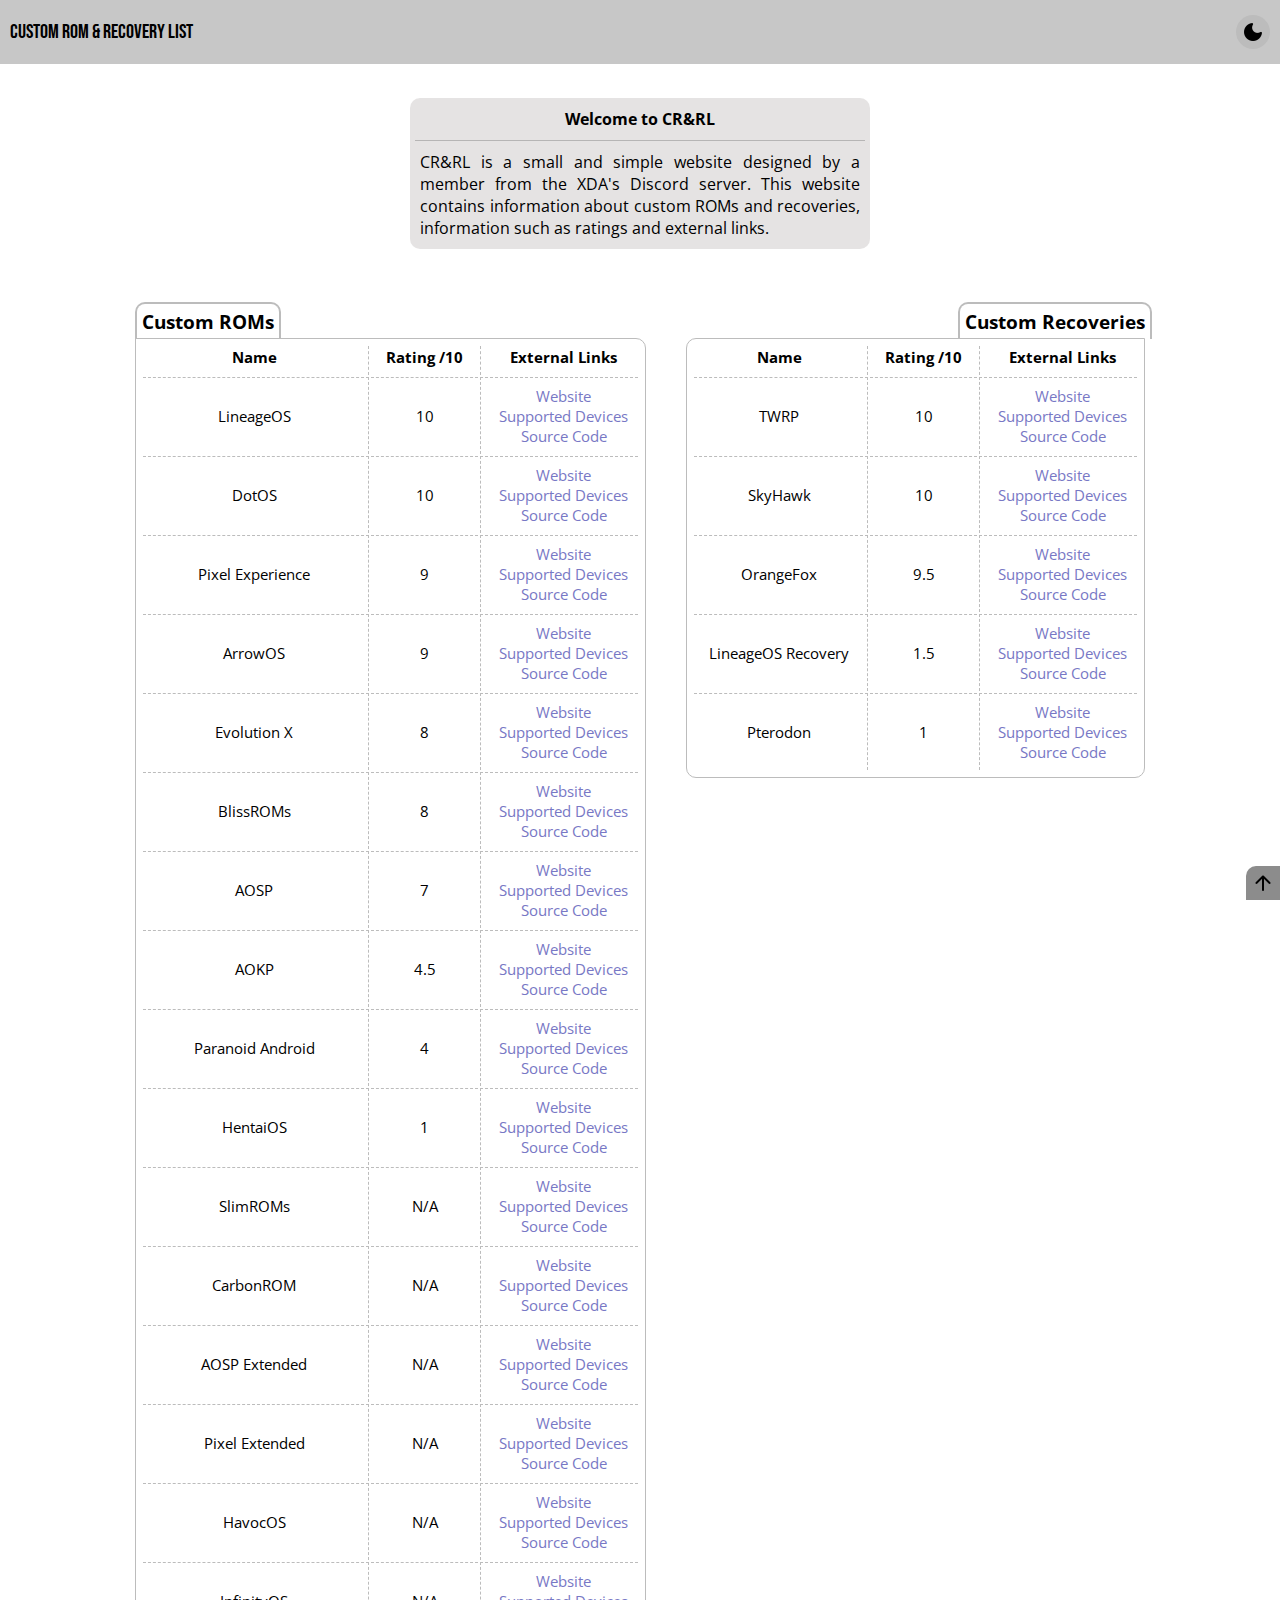
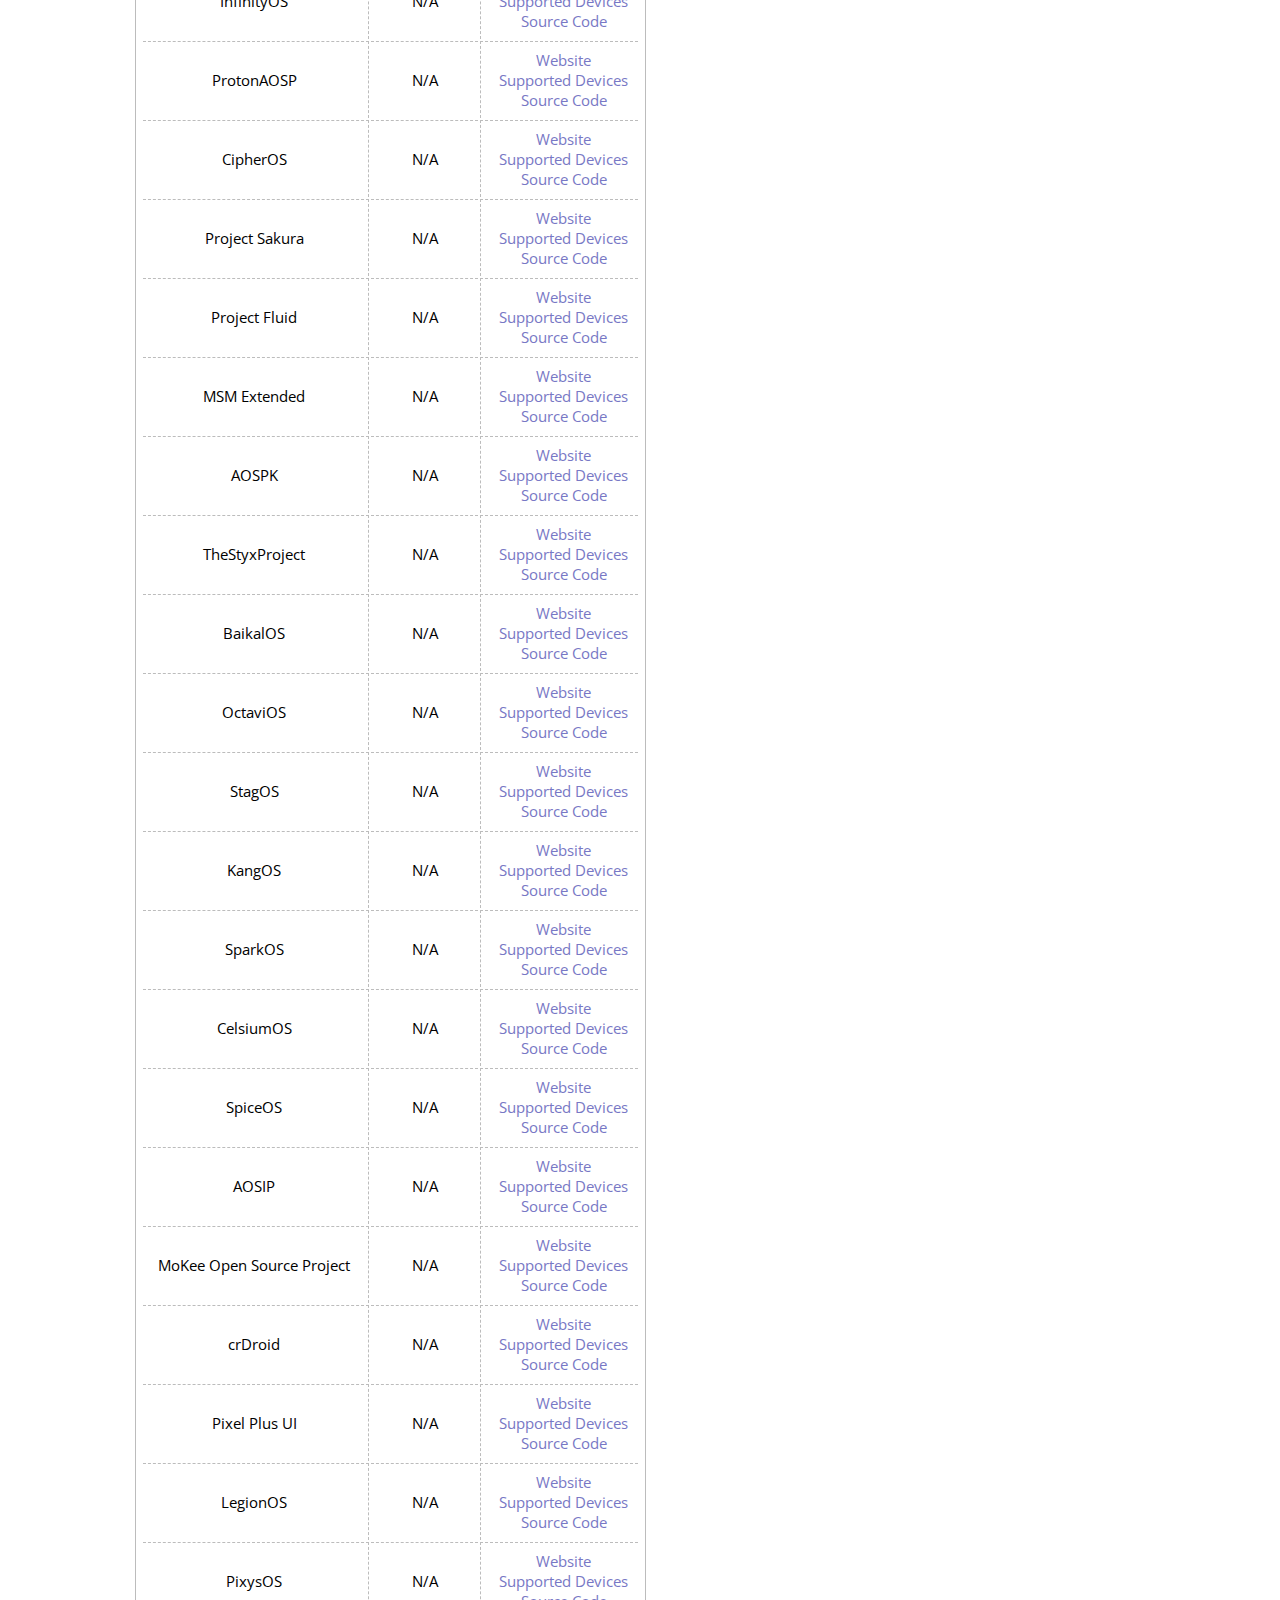
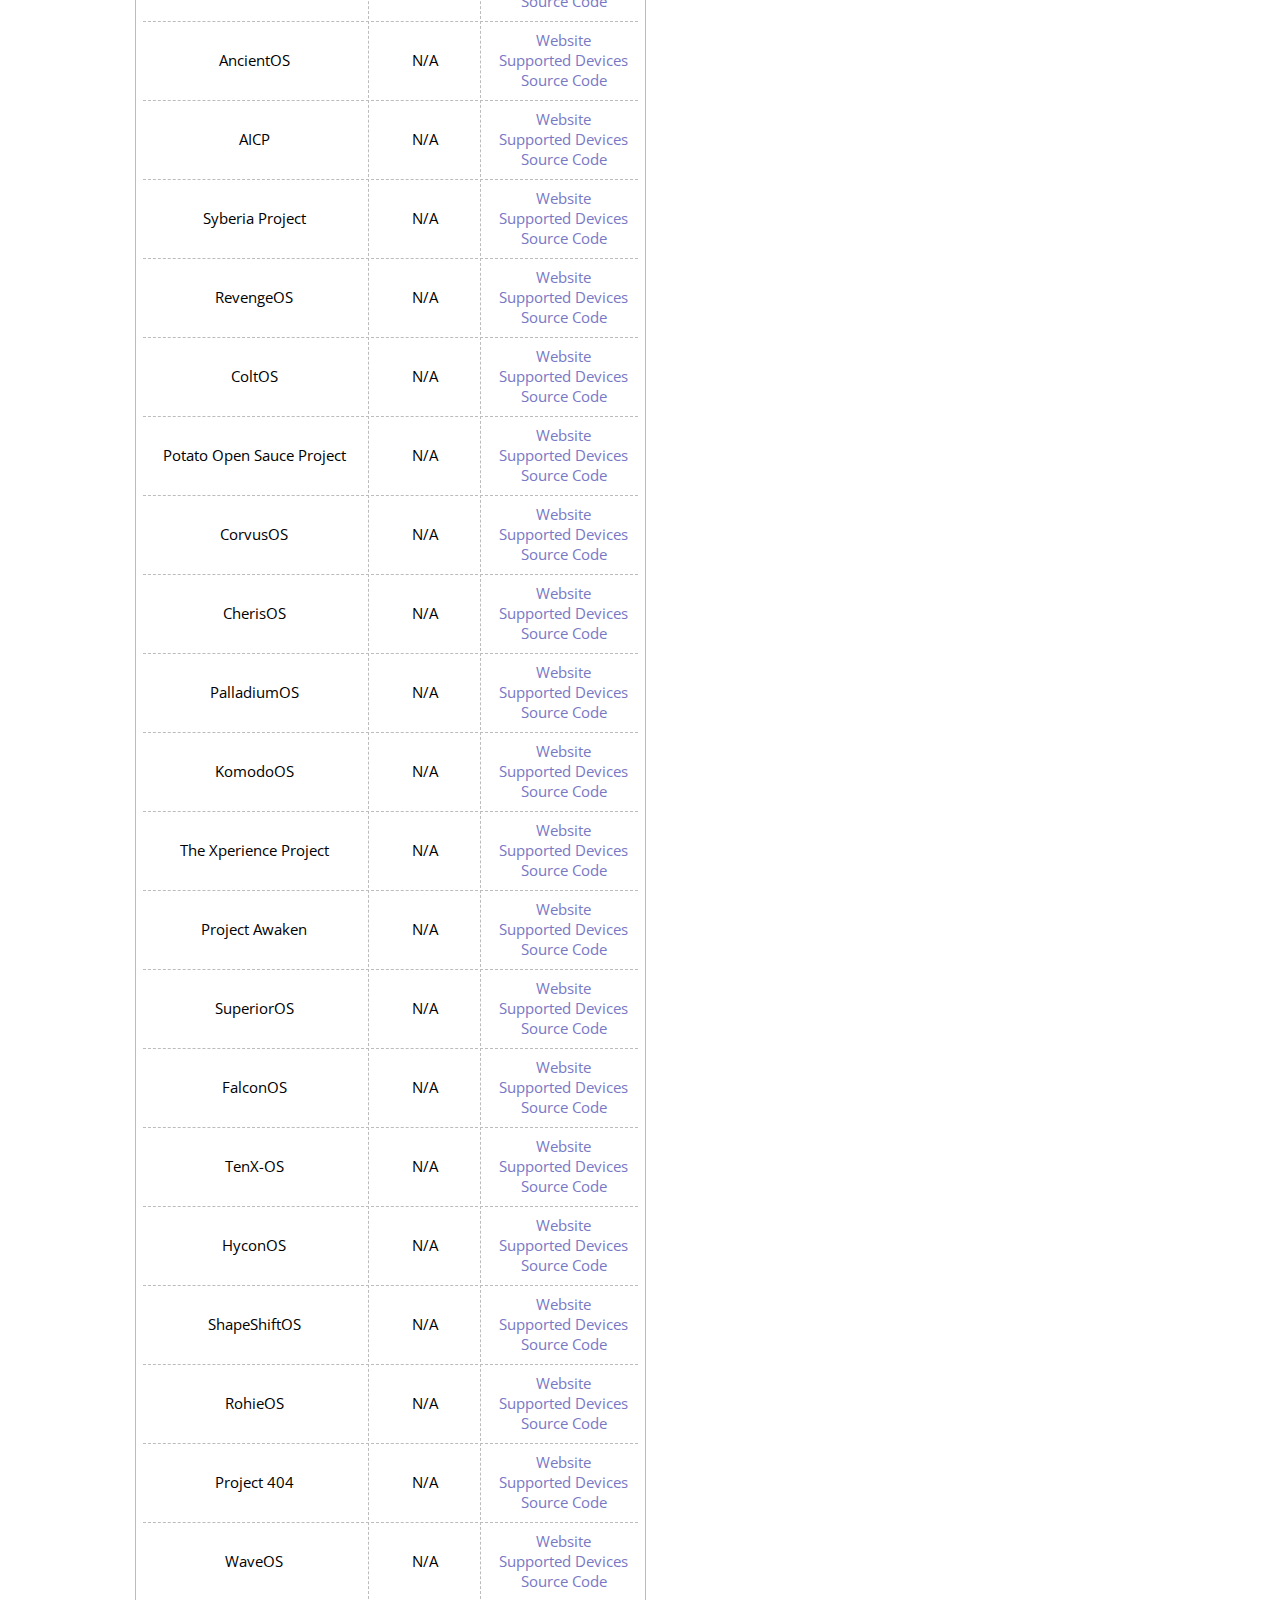
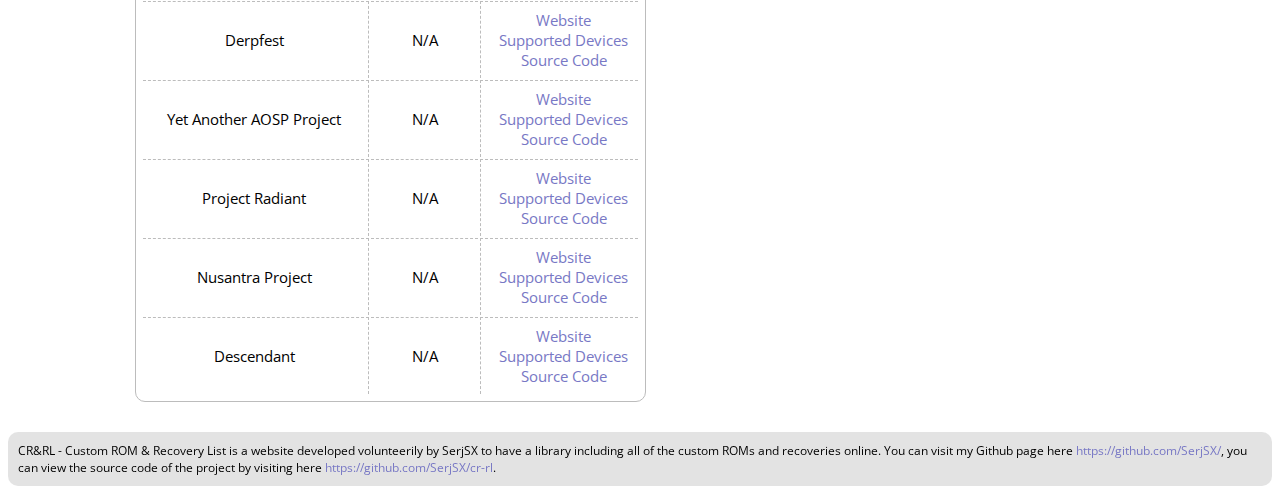
==== index.html @ ac0335be "UI change" ====
<!DOCTYPE html>
<html lang="">

<head>
  <meta charset="utf-8">
  <meta name="viewport" content="width=device-width, initial-scale=1">
  <link rel="stylesheet" href="css/main.css">
  <title>CR&RL - Custom ROM & Recovery List</title>
  <link rel="preconnect" href="https://fonts.googleapis.com">
<link rel="preconnect" href="https://fonts.gstatic.com" crossorigin>
<link href="https://fonts.googleapis.com/css2?family=Open+Sans&display=swap" rel="stylesheet"> 
<link href="https://fonts.googleapis.com/css2?family=Oswald&display=swap" rel="stylesheet"> 
<link href="https://fonts.googleapis.com/css2?family=Bebas+Neue&display=swap" rel="stylesheet"> 
</head>

<body class="background" id="background-js">

<div id="backup"></div>

  <div class="topmenu" id="topmenu-js">
    <div class="toptext">Custom ROM & Recovery List</div>
    <img role="button" tabindex="0" id="theme-img-js" class="themeimg" src="media/theme/round_dark_mode_black_24dp.png" alt="theme change">
  </div>

  <div class="middle"><div class="welcome" id="welcome-js">
    <div class="welcome-title">Welcome to CR&RL</div>
    <div class="welcome-text">CR&RL is a small and simple website designed by a member from the XDA's Discord server. This website contains information about custom ROMs and recoveries, information such as ratings and external links.</div>
  </div></div>

  <div class="middle"><div class="table-choice">
    <a href="#customroms"><button class="table-choice-button" id="table-choice-button-one-js">Custom ROMs</button></a>
    <a href="#customrecoveries"><button class="table-choice-button" id="table-choice-button-two-js">Custom Recoveries</button></a>
  </div></div>

<div class="middle"><div class="tables-main">

<div class="middle"><span id="customroms">
  <table class="tables tables-custom-rom" id="custom-rom-table" id="customroms">
    <h3 class="table-heading">Custom ROMs</h3>
      <th class="table-content table-content-first">Name</th>
      <th class="table-content table-content-middle">Rating /10</th>
      <th class="table-content table-content-last">External Links</th>

    <!--Custom ROMs Under Here-->

        <!--Custom ROMs Section Over-->
      
  </table>
  </span></div>

<div class="middle"><span class="customrecoveries" id="customrecoveries">
  <table class="tables tables-custom-recovery" id="custom-recovery-table">
    <h3 class="table-heading table-heading-recovery">Custom Recoveries</h3>
    <th class="table-content table-content-first">Name</th>
    <th class="table-content table-content-middle">Rating /10</th>
    <th class="table-content table-content-last">External Links</th>

    <!--Custom Recoveries Under Here-->


        <!--Custom Recoveries Section Over-->

</table></span></div>
</div></div>

<a href="#backup"><img role="button" tabindex="0" class="back-up" id="back-up-js" src="media/arrowup/black-24dp/1x/round_arrow_upward_black_24dp.png" alt="Back Up"></button></a>

</body>

  <div class="middle"><div class="bottom-info" id="bottom-info-js">
    <div class="bottom-text">CR&RL - Custom ROM & Recovery List is a website developed volunteerily by SerjSX to have a library including all of the custom ROMs and recoveries online. You can visit my Github page here <a href="https://github.com/SerjSX/" target="_blank">https://github.com/SerjSX/</a>, you can view the source code of the project by visiting here <a href="https://github.com/SerjSX/cr-rl" target="_blank">https://github.com/SerjSX/cr-rl</a>.</div>
  </div></div>

<script src="javascript/generalignorable.js" defer></script>
<script src="javascript/roms.js" defer></script>
<script src="javascript/recoveries.js" defer></script>
<script src="javascript/automation.js" defer></script>

</body>

</html>
---- css/main.css ----
#backup {
    position: absolute;
    top: 0%;
}

body.background {
    font-family: 'Open Sans', sans-serif;
    transition: background-color 0.2s;
}

html {
    scroll-behavior: smooth;
}

div.middle {
    display: flex;
    justify-content: center;
}

.textcenter {
    text-align: center;
    border-bottom: 1px #c2bfbf solid;
    padding-bottom: 15px;
}

a {
    text-decoration: none;
    color: rgb(120, 120, 197);
    transition: color 0.5s;
}

a:hover {
    color: rgba(120, 120, 197, 0.712);
    transition: color 0.5s;
}

.topmenu {
    position: absolute;
    display: flex;
    justify-content: space-between;
    align-items: center;;
    top: 0%;
    left: 0%;
    width: 100%;
    background-color: #c7c7c7;
    padding-top: 20px;
    padding-bottom: 20px;
}

.toptext {
    font-family: 'Bebas Neue', cursive;
    margin-left: 10px;
    font-size: 12px;
}

.themeimg {
    position: absolute;
    right: 0px;
    margin-right: 10px;
    padding: 5px;
    background-color: #bcbcbc;
    border-radius: 30px;
    cursor: pointer;
    transition: background-color 0.5s;
}

.themeimg:hover {
    background-color: #eeeeee;
    transition: background-color 0.5s;
}

.welcome {
    position: absolute;
    background-color: #dad8d8b4;
    padding: 5px;
    margin-top: 90px;
    width: 250px;
    border-radius: 10px;
}

.welcome-title {
    padding: 5px;
    text-align: center;
    font-weight: bold;
    border-bottom: 1px #b6b5b5 solid;
    padding-bottom: 10px;
    margin-bottom: 5px;
    font-size: 16px;
}

.welcome-text {
    padding: 5px;
    font-size: 14px;
    text-align: justify;
}

.nolink {
    position: absolute;
    background-color: #dad8d8b4;
    padding: 5px;
    margin-top: 90px;
    width: 250px;
    border-radius: 10px;
}

.nolink-title {
    padding: 5px;
    text-align: center;
    font-weight: bold;
    border-bottom: 1px #b6b5b5 solid;
    padding-bottom: 10px;
    margin-bottom: 5px;
    font-size: 16px;
}

.nolink-text {
    padding: 5px;
    font-size: 14px;
    text-align: justify;
}

.table-choice {
    margin-top: 300px;
}

.table-choice-button {
    cursor: pointer;
    background-color: #8c8c8c93;
    border-radius: 10px;
    border: none;
    padding: 5px;
    color: rgb(0, 0, 0);
    transition: background-color 0.5s;
}

.table-choice-button:hover {
    background-color: #8c8c8c67;
}

.tables-main {
    display: flex;
    flex-direction: column;
    margin-top: 30px;
}

.tables {
    border: 1px solid #bcbcbc;
    padding: 5px;
    text-align: center;
    font-size: 12px;
    margin-top: 55px;
}

.table-heading {
    position: absolute;
    border-top: 2px solid #bcbcbc;
    border-right: 2px solid #bcbcbc;
    border-left: 2px solid #bcbcbc;
    padding: 5px;
    border-top-left-radius: 10px;
    border-top-right-radius: 10px;
}

.table-content {
    padding-left: 15px;
    padding-right: 10px;
}

.table-content-first {
    border-right: 1px dashed #bcbcbc;
    padding-right: 18px;
    padding-bottom: 8px;
}

.table-content-middle {
    padding-right: 15px;
    padding-bottom: 8px;
}

.table-content-last {
    border-left: 1px dashed #bcbcbc;
    padding-left: 18px;
    padding-bottom: 8px;
}

.table-inputs {
    border-top: 1px dashed #bcbcbc;
    padding-top: 8px;
}

.customrecoveries {
    margin-top: 30px;
}

.back-up {
    position: fixed;
    bottom: 0%;
    right: 0%;
    padding: 5px;
    transition: background-color 0.5s;
    background-color: #8c8c8c;
    cursor: pointer;
    border-top-left-radius: 10px;
}

.back-up:hover {
    background-color: #bcbcbc;
}

.bottom-info {
    display: flex;
    justify-content: space-between;
    align-items: center;
    background-color: #bcbcbc6b;
    padding: 5px;
    border-radius: 10px;
    margin-top: 30px;
    z-index: 100;
}

.bottom-text {
    font-size: 12px;
    padding: 5px;
}

/* XXX Small screens (320px and up) */
@media only screen and (min-width: 320px) {
    .toptext {
        font-size: 18px;
    }

    .tables {
        font-size: 14px;
    }
}

/* X Small screens (425px and up) */
@media only screen and (min-width: 425px) {
    .welcome {
        width: 300px;
    }

    .nolink {
        width: 300px;
    }
}

/* Small screens (640px and up) */
@media only screen and (min-width: 640px) {
    .welcome {
        width: 350px;
    }

    .welcome-text {
        font-size: 16px;
    }

    .nolink {
        width: 350px;
    }

    .nolink-text {
        font-size: 16px;
    }
}

/* Medium screens (768px and up) */
@media only screen and (min-width: 768px) {
    .welcome {
        width: 400px;
    }

    .nolink {
        width: 400px;
    }

    .tables-main {
        flex-direction: row;
        margin-top: 275px;
    }

    .tables {
        font-size: 15px;
        margin-right: 20px;
        margin-left: 20px;
    }

    .customrecoveries {
        margin-top: 0px;
    }

    .table-heading {
        margin-left: 20px;
    }

    .table-heading-recovery {
        margin-left: 292px;
    }

    .tables-custom-rom {
        border-top-right-radius: 10px;
        border-bottom-left-radius: 10px;
        border-bottom-right-radius: 10px;
    }

    .tables-custom-recovery {
        border-top-left-radius: 10px;
        border-bottom-left-radius: 10px;
        border-bottom-right-radius: 10px;
    }

    .table-choice {
        display: none;
    }
}

/* Large screens (1024px and up) */
@media only screen and (min-width: 1024px) {
    .welcome {
        width: 450px; 
    }

    .nolink {
        width: 450px; 
    }

    .toptext {
        font-size: 20px;
    }

}

/* X Large screens (1280px and up) */
@media only screen and (min-width: 1280px) {

}

/* XX Large screens (1536px and up) */
@media only screen and (min-width: 1536px) {
    .welcome {
        width: 500px;
    }

    .nolink {
        width: 500px;
    }
}
 
/* XXX Large screens (2560px and up) */
@media only screen and (min-width: 2560px) {
    .welcome {
        width: 600px;
    }

    .nolink {
        width: 600px;
    }
}

  .buttononclick {
    background-color: #eeeeee;
}

.darkbutton {
    background-color: #37474f;
    color: white;
}

.darkbutton:hover {
    background-color: #62727b;
}

.darkbuttonlight {
    background-color: #62727b;
}

.darkbuttonlight:hover {
    background-color: #37474f;
}
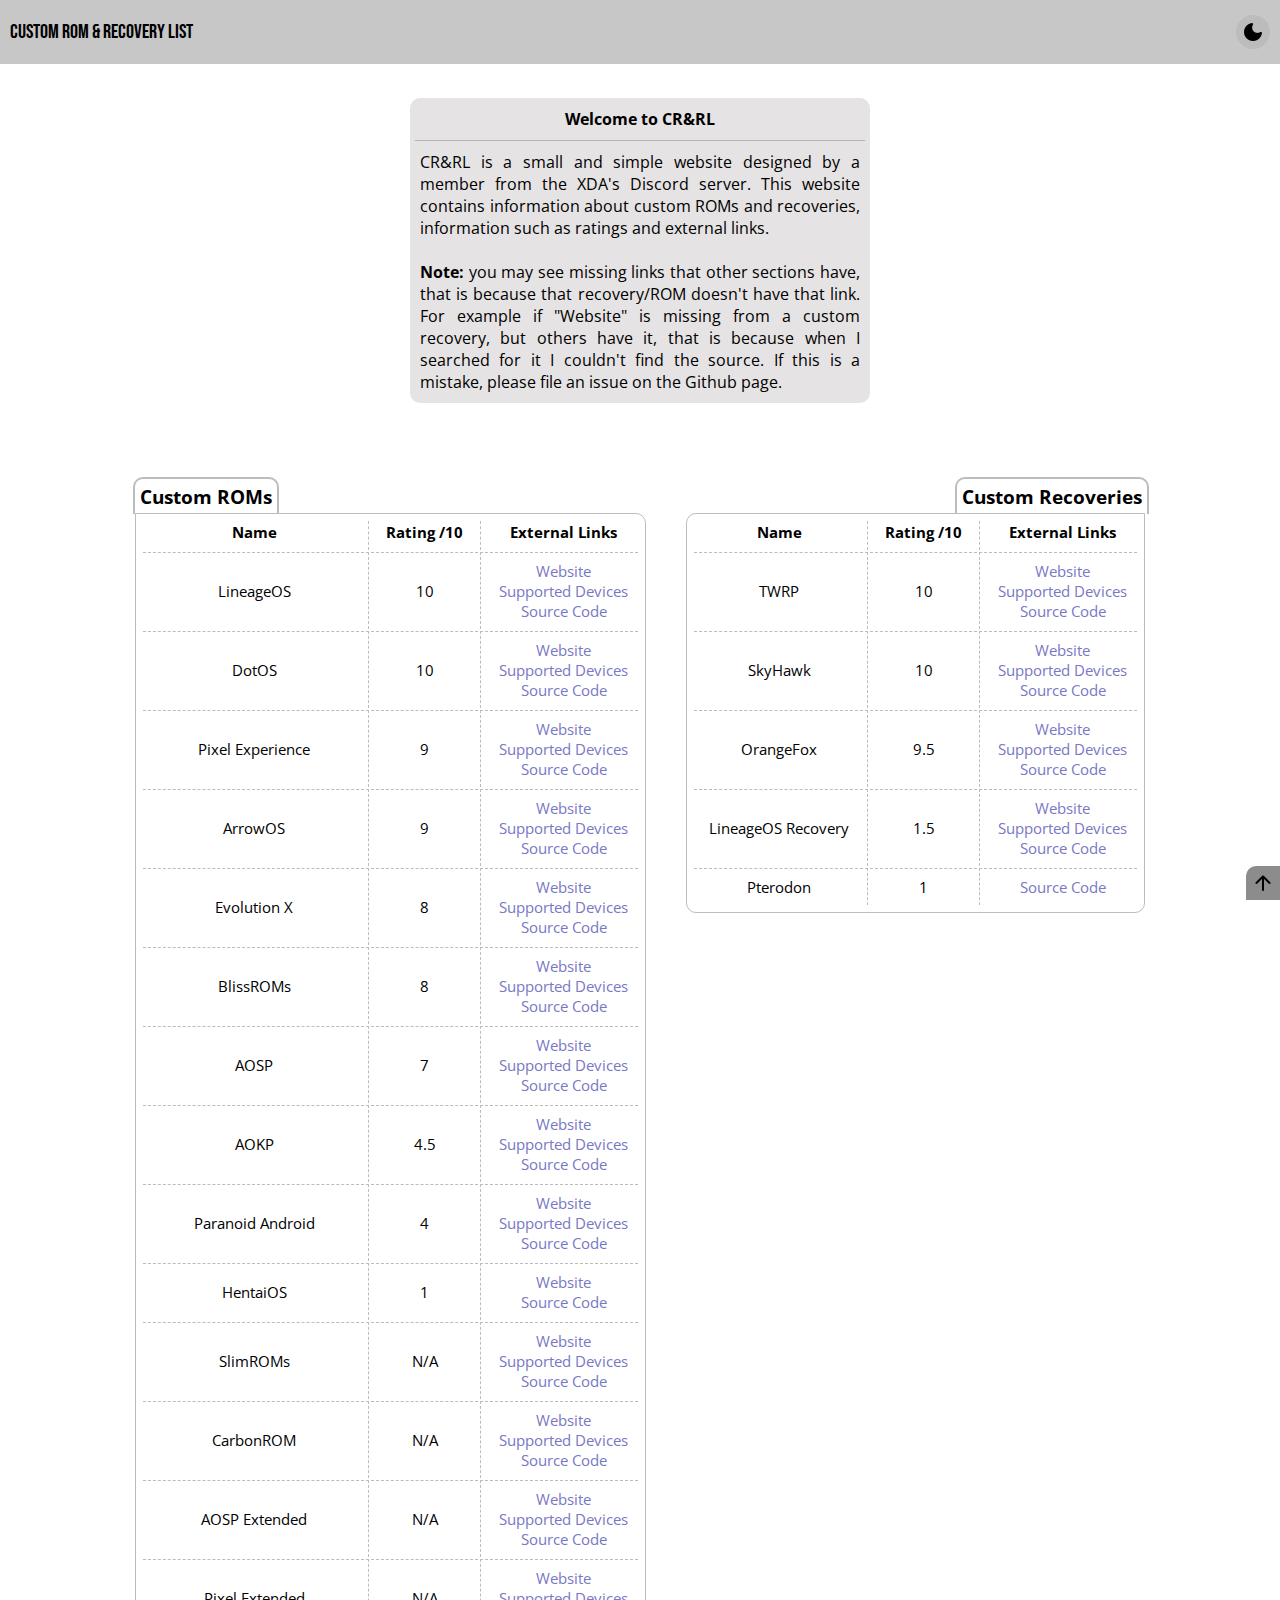
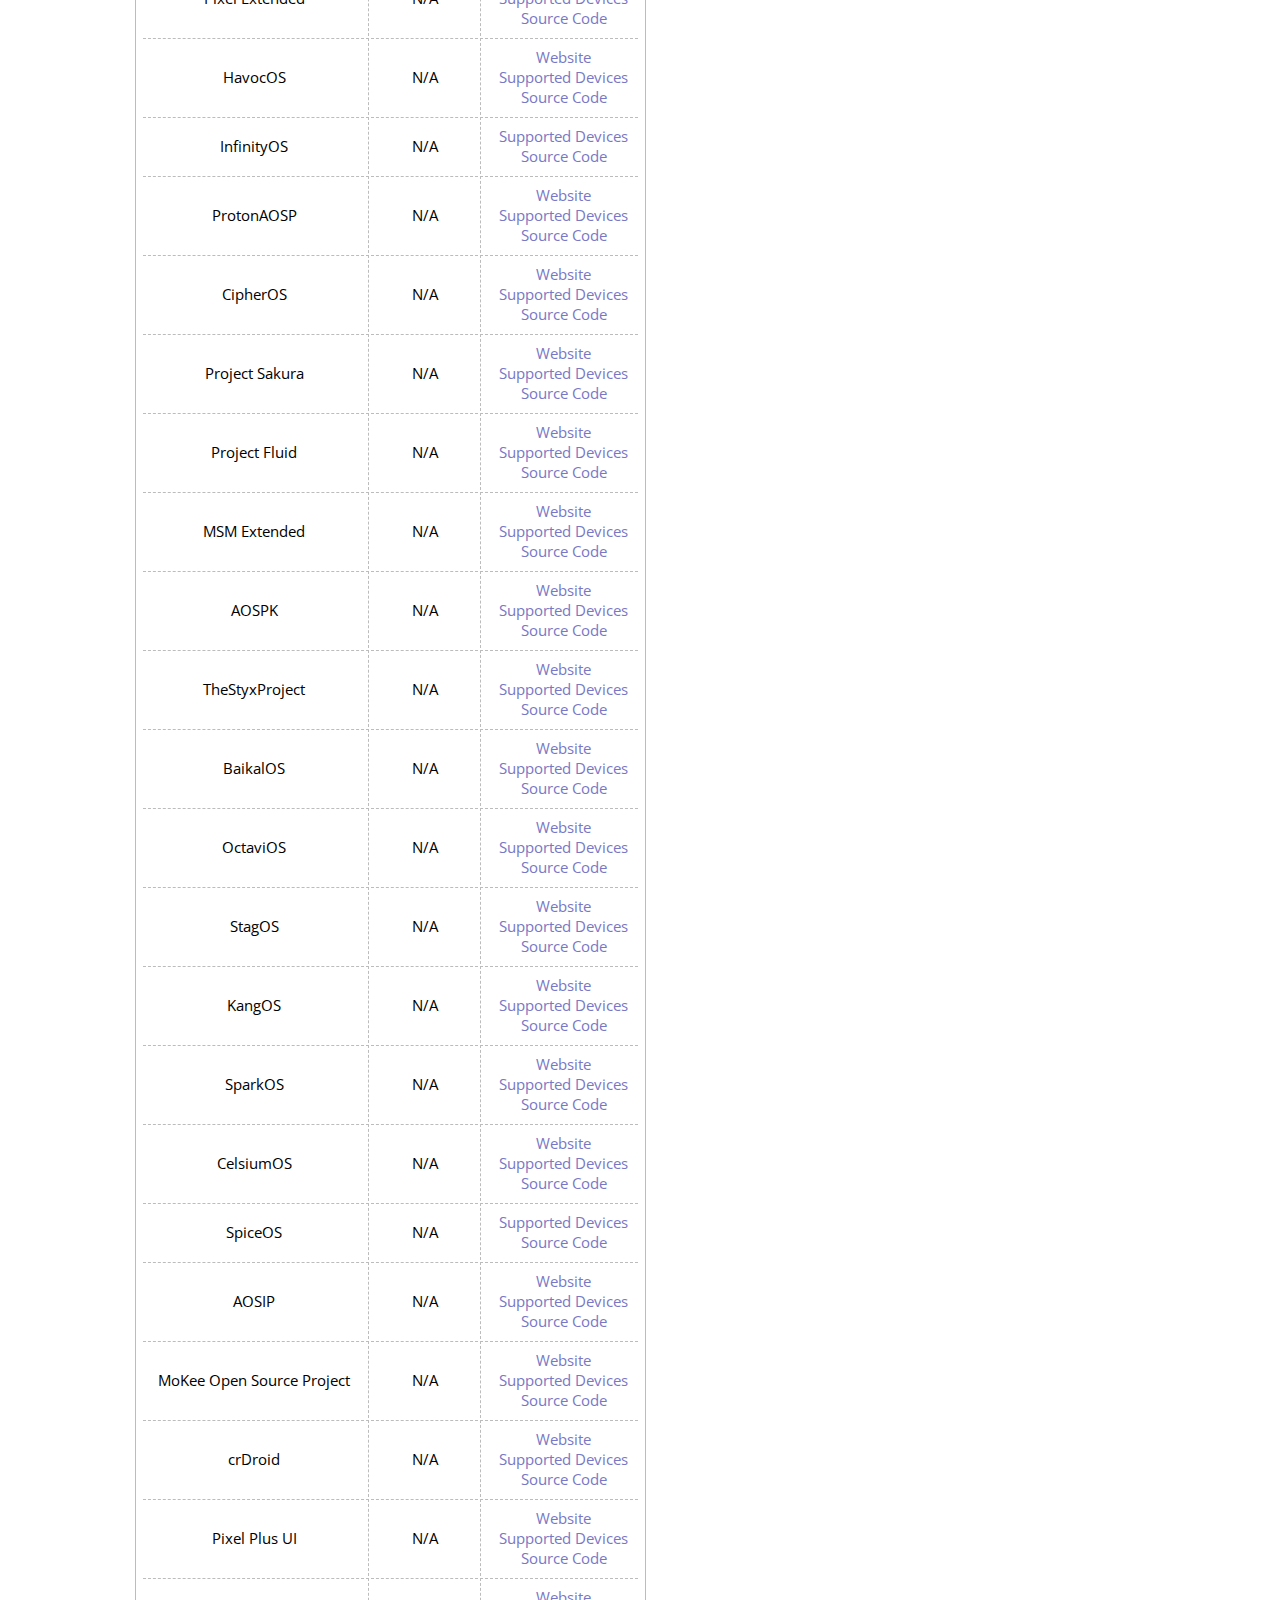
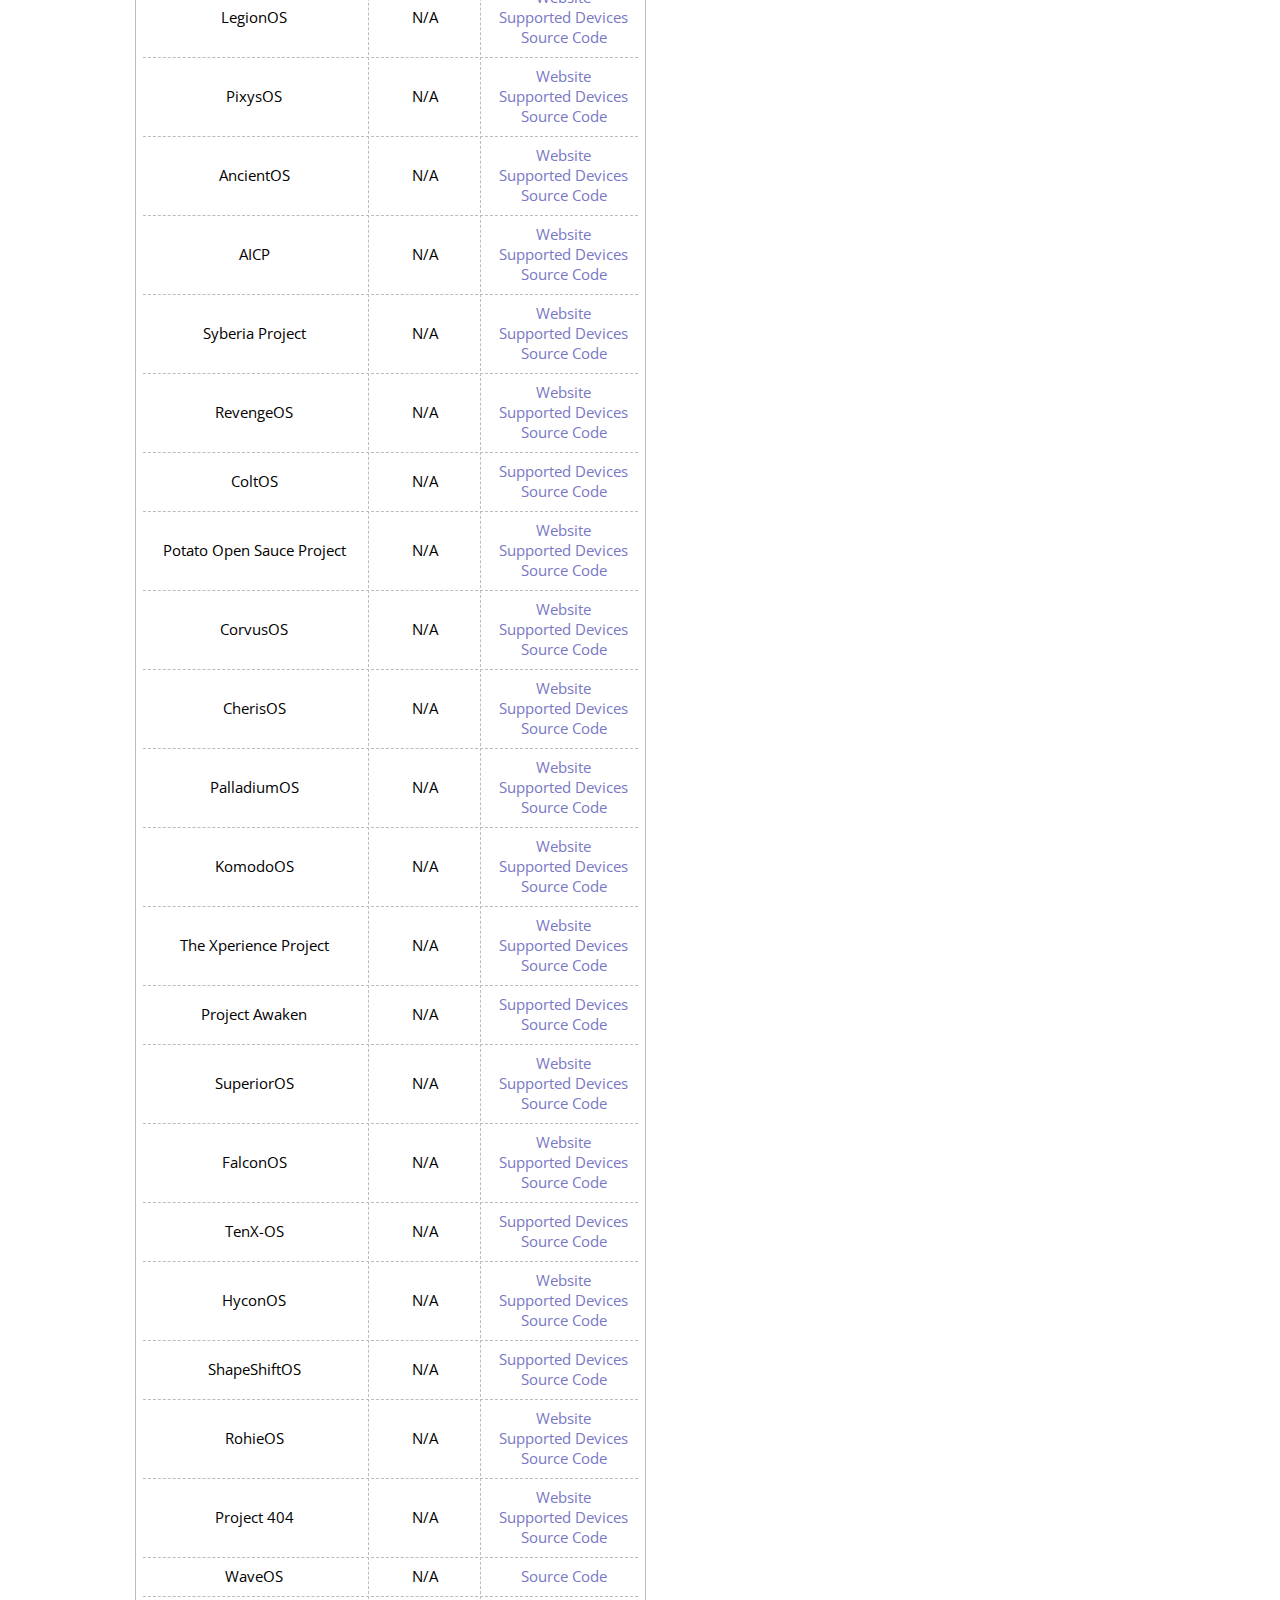
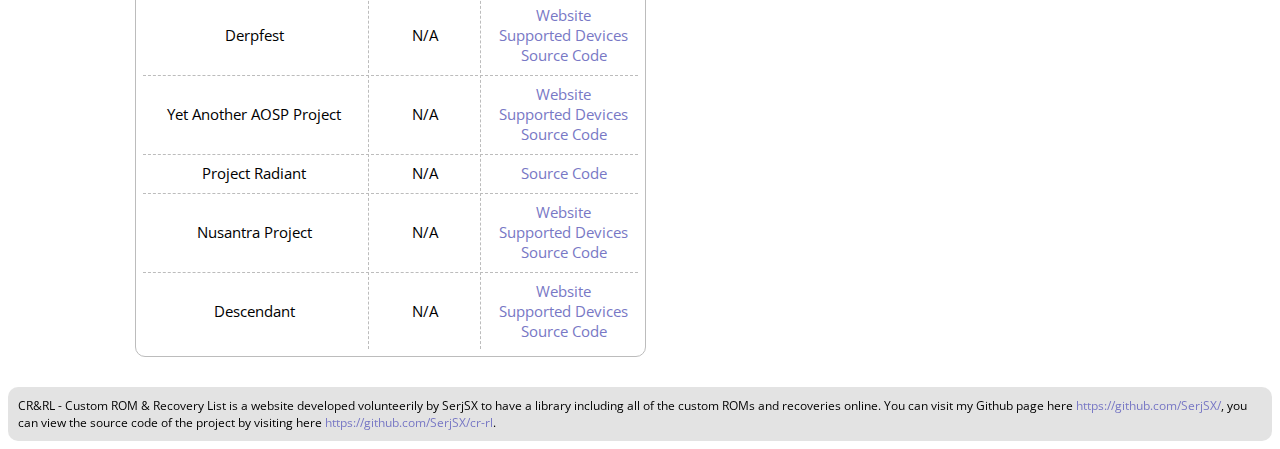
==== commit aea4a6e6: "UI Changes for mobile resolutions" ====
--- a/index.html
+++ b/index.html
@@ -24,7 +24,8 @@
 
   <div class="middle"><div class="welcome" id="welcome-js">
     <div class="welcome-title">Welcome to CR&RL</div>
-    <div class="welcome-text">CR&RL is a small and simple website designed by a member from the XDA's Discord server. This website contains information about custom ROMs and recoveries, information such as ratings and external links.</div>
+    <div class="welcome-text">CR&RL is a small and simple website designed by a member from the XDA's Discord server. This website contains information about custom ROMs and recoveries, information such as ratings and external links.<br><br>
+    <b>Note:</b> you may see missing links that other sections have, that is because that recovery/ROM doesn't have that link. For example if "Website" is missing from a custom recovery, but others have it, that is because when I searched for it I couldn't find the source. If this is a mistake, please file an issue on the Github page.</div>
   </div></div>
 
   <div class="middle"><div class="table-choice">
@@ -36,7 +37,7 @@
 
 <div class="middle"><span id="customroms">
   <table class="tables tables-custom-rom" id="custom-rom-table" id="customroms">
-    <h3 class="table-heading">Custom ROMs</h3>
+    <div class="middle"><h3 class="table-heading table-heading-rom">Custom ROMs</h3></div>
       <th class="table-content table-content-first">Name</th>
       <th class="table-content table-content-middle">Rating /10</th>
       <th class="table-content table-content-last">External Links</th>
@@ -50,7 +51,7 @@
 
 <div class="middle"><span class="customrecoveries" id="customrecoveries">
   <table class="tables tables-custom-recovery" id="custom-recovery-table">
-    <h3 class="table-heading table-heading-recovery">Custom Recoveries</h3>
+    <div class="middle"><h3 class="table-heading table-heading-recovery">Custom Recoveries</h3></div>
     <th class="table-content table-content-first">Name</th>
     <th class="table-content table-content-middle">Rating /10</th>
     <th class="table-content table-content-last">External Links</th>
--- a/css/main.css
+++ b/css/main.css
@@ -120,7 +120,7 @@
 }
 
 .table-choice {
-    margin-top: 300px;
+    margin-top: 475px;
 }
 
 .table-choice-button {
@@ -140,7 +140,7 @@
 .tables-main {
     display: flex;
     flex-direction: column;
-    margin-top: 30px;
+    margin-top: 60px;
 }
 
 .tables {
@@ -243,6 +243,14 @@
     .nolink {
         width: 300px;
     }
+
+    .table-choice {
+        margin-top: 455px;
+    }
+
+    .tables-main {
+        margin-top: 50px;
+    }
 }
 
 /* Small screens (640px and up) */
@@ -262,6 +270,14 @@
     .nolink-text {
         font-size: 16px;
     }
+
+    .table-choice {
+        margin-top: 500px;
+    }
+
+    .tables-main {
+        margin-top: 60px;
+    }
 }
 
 /* Medium screens (768px and up) */
@@ -274,15 +290,43 @@
         width: 400px;
     }
 
+    .tables {
+        font-size: 15px;
+    }
+
+    .table-choice {
+        margin-top: 465px;
+    }
+
+    .tables-main {
+        margin-top: 50px;
+    }
+
+}
+
+/* Large screens (1024px and up) */
+@media only screen and (min-width: 1024px) {
+    .welcome {
+        width: 450px; 
+    }
+
+    .nolink {
+        width: 450px; 
+    }
+
+    .toptext {
+        font-size: 20px;
+    }
+
     .tables-main {
         flex-direction: row;
-        margin-top: 275px;
+        margin-top: 450px;
     }
 
     .tables {
-        font-size: 15px;
         margin-right: 20px;
         margin-left: 20px;
+        width: max-content;
     }
 
     .customrecoveries {
@@ -294,7 +338,11 @@
     }
 
     .table-heading-recovery {
-        margin-left: 292px;
+        margin-left: 272px;
+    }
+
+    .table-heading-rom {
+        margin-right: 390px;
     }
 
     .tables-custom-rom {
@@ -312,21 +360,6 @@
     .table-choice {
         display: none;
     }
-}
-
-/* Large screens (1024px and up) */
-@media only screen and (min-width: 1024px) {
-    .welcome {
-        width: 450px; 
-    }
-
-    .nolink {
-        width: 450px; 
-    }
-
-    .toptext {
-        font-size: 20px;
-    }
 
 }
 
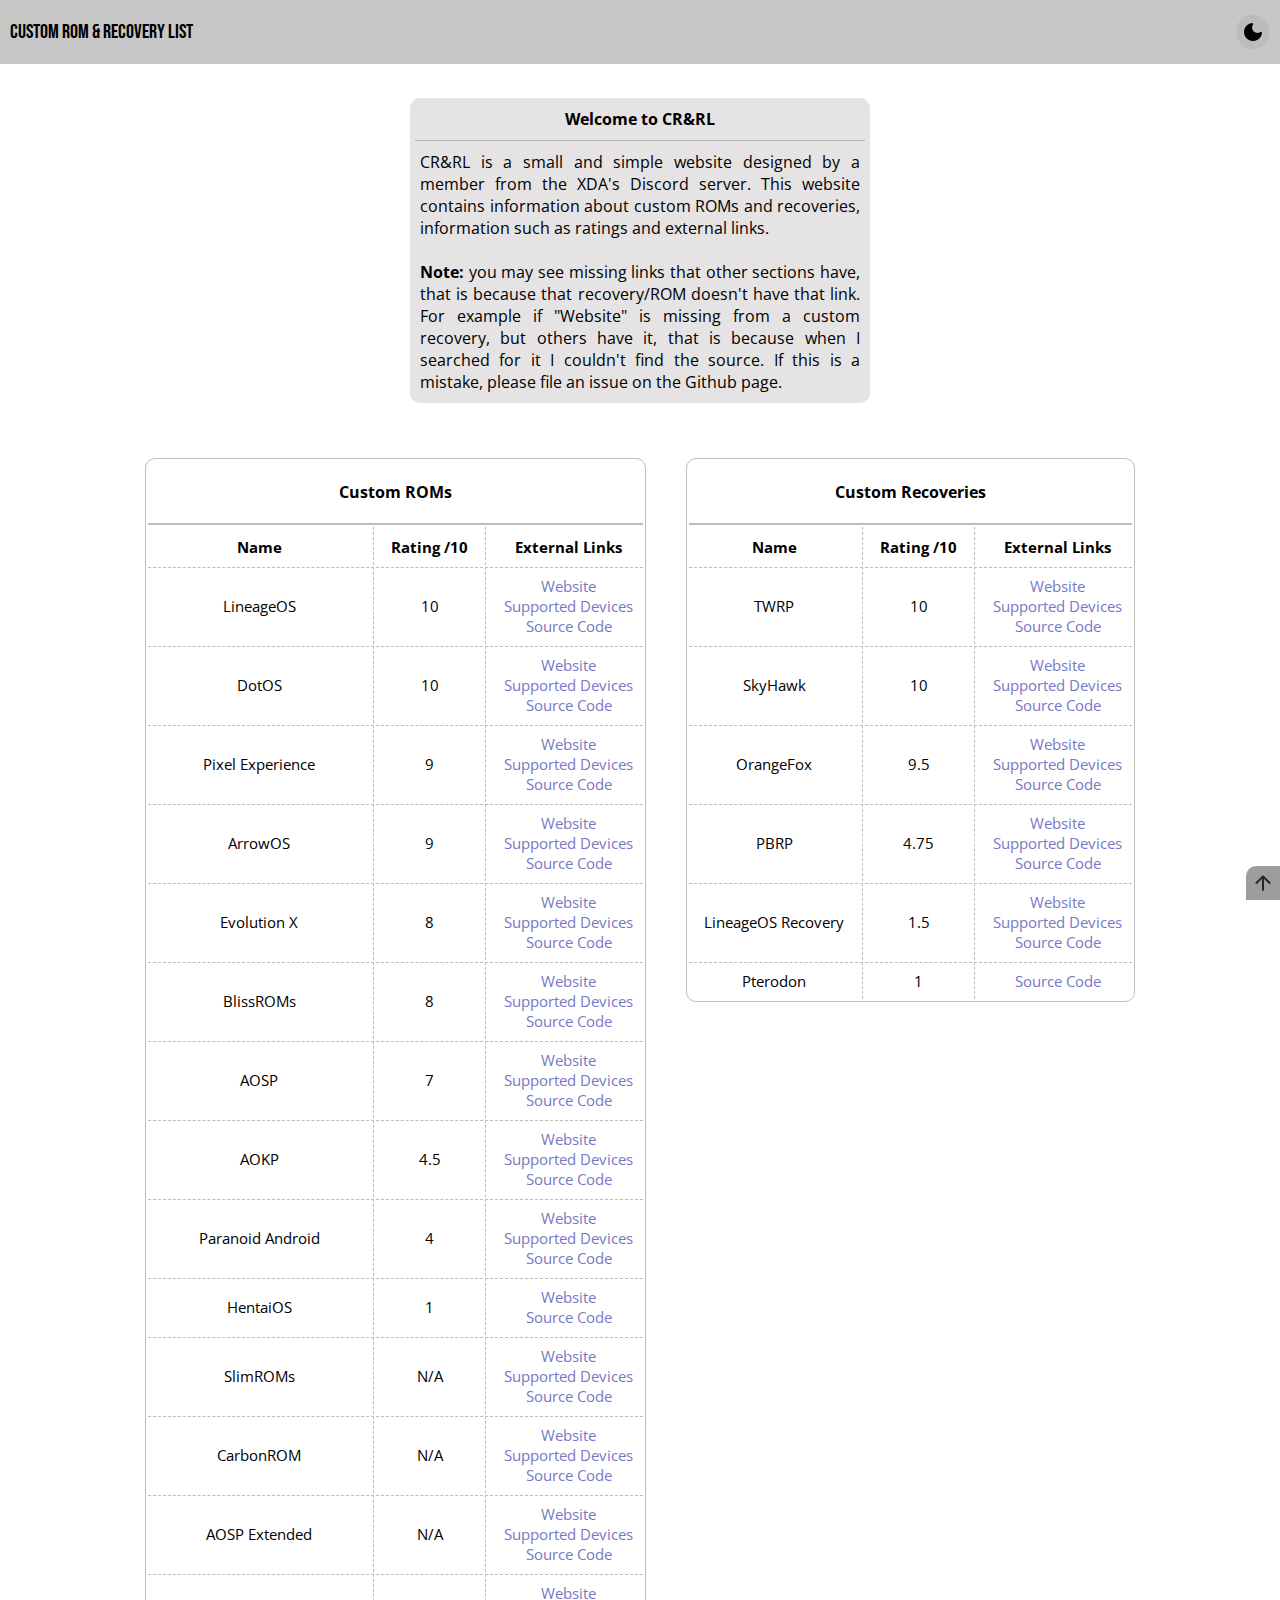
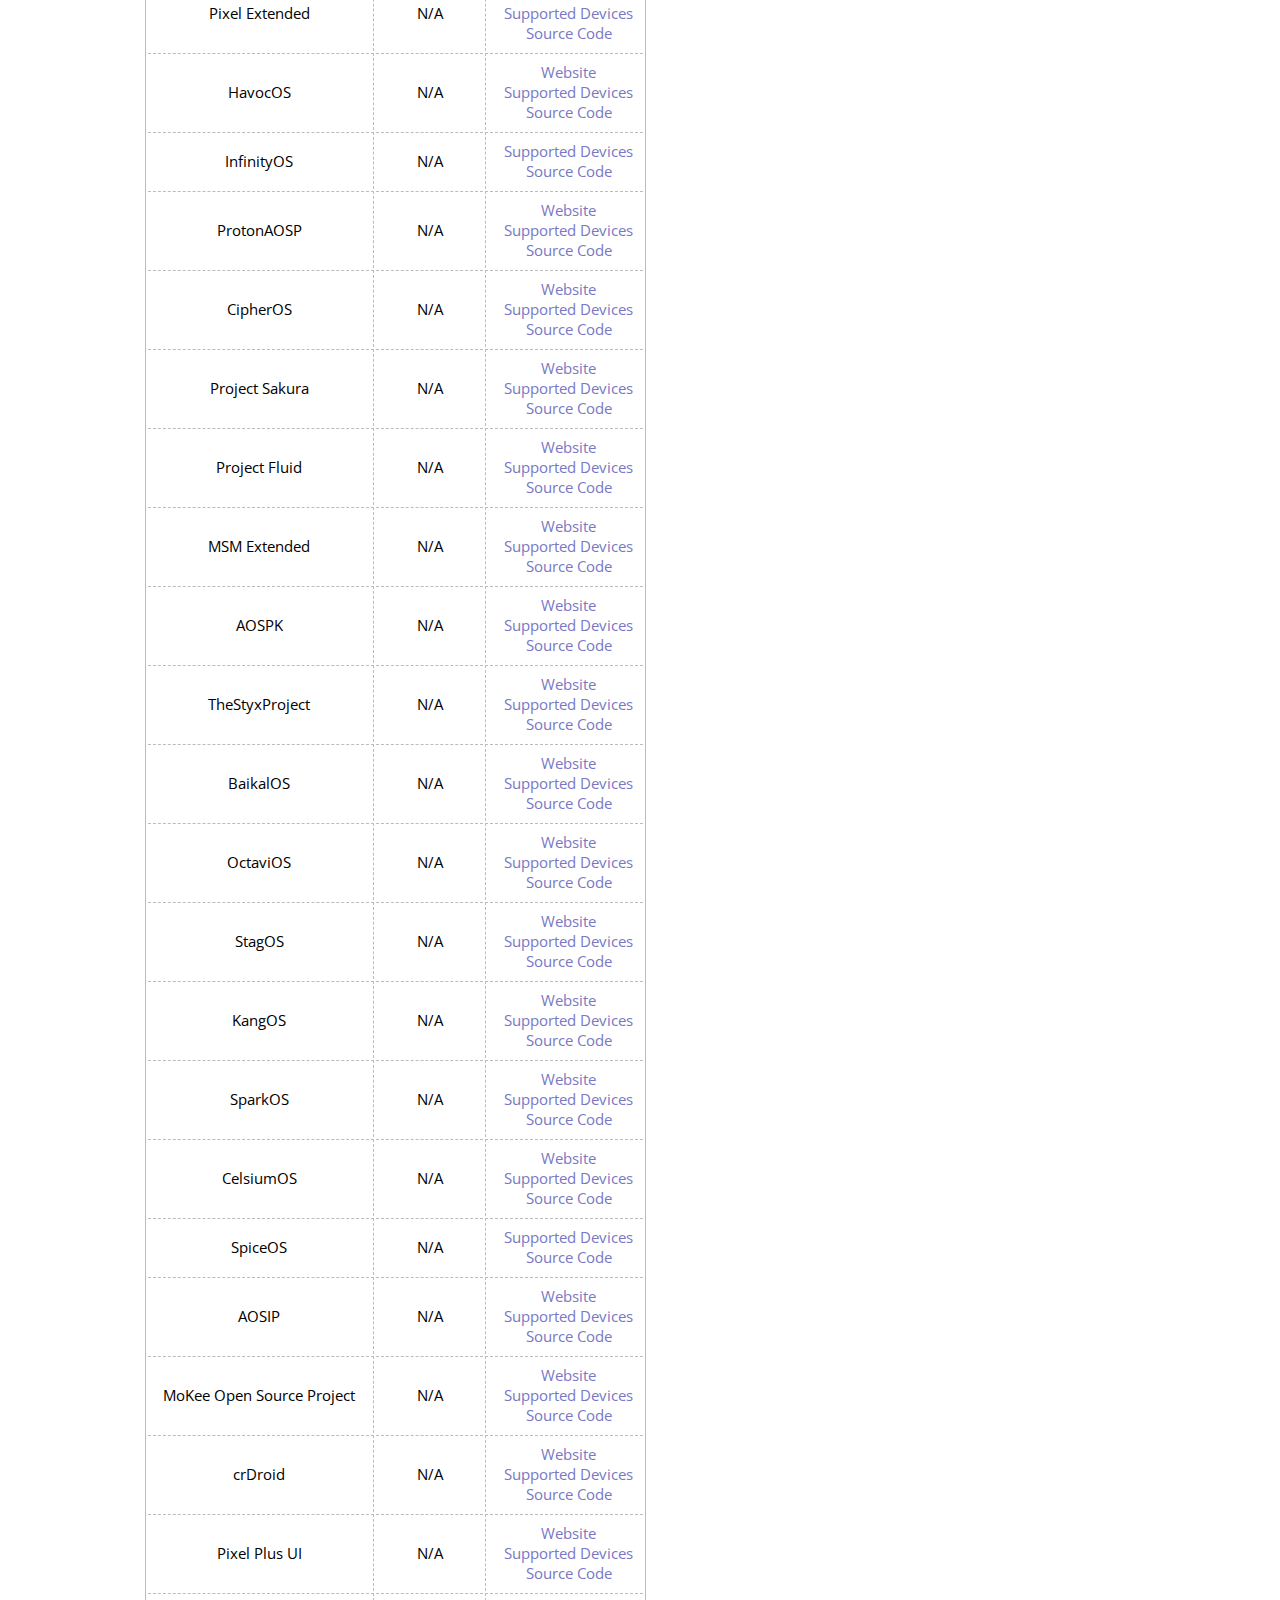
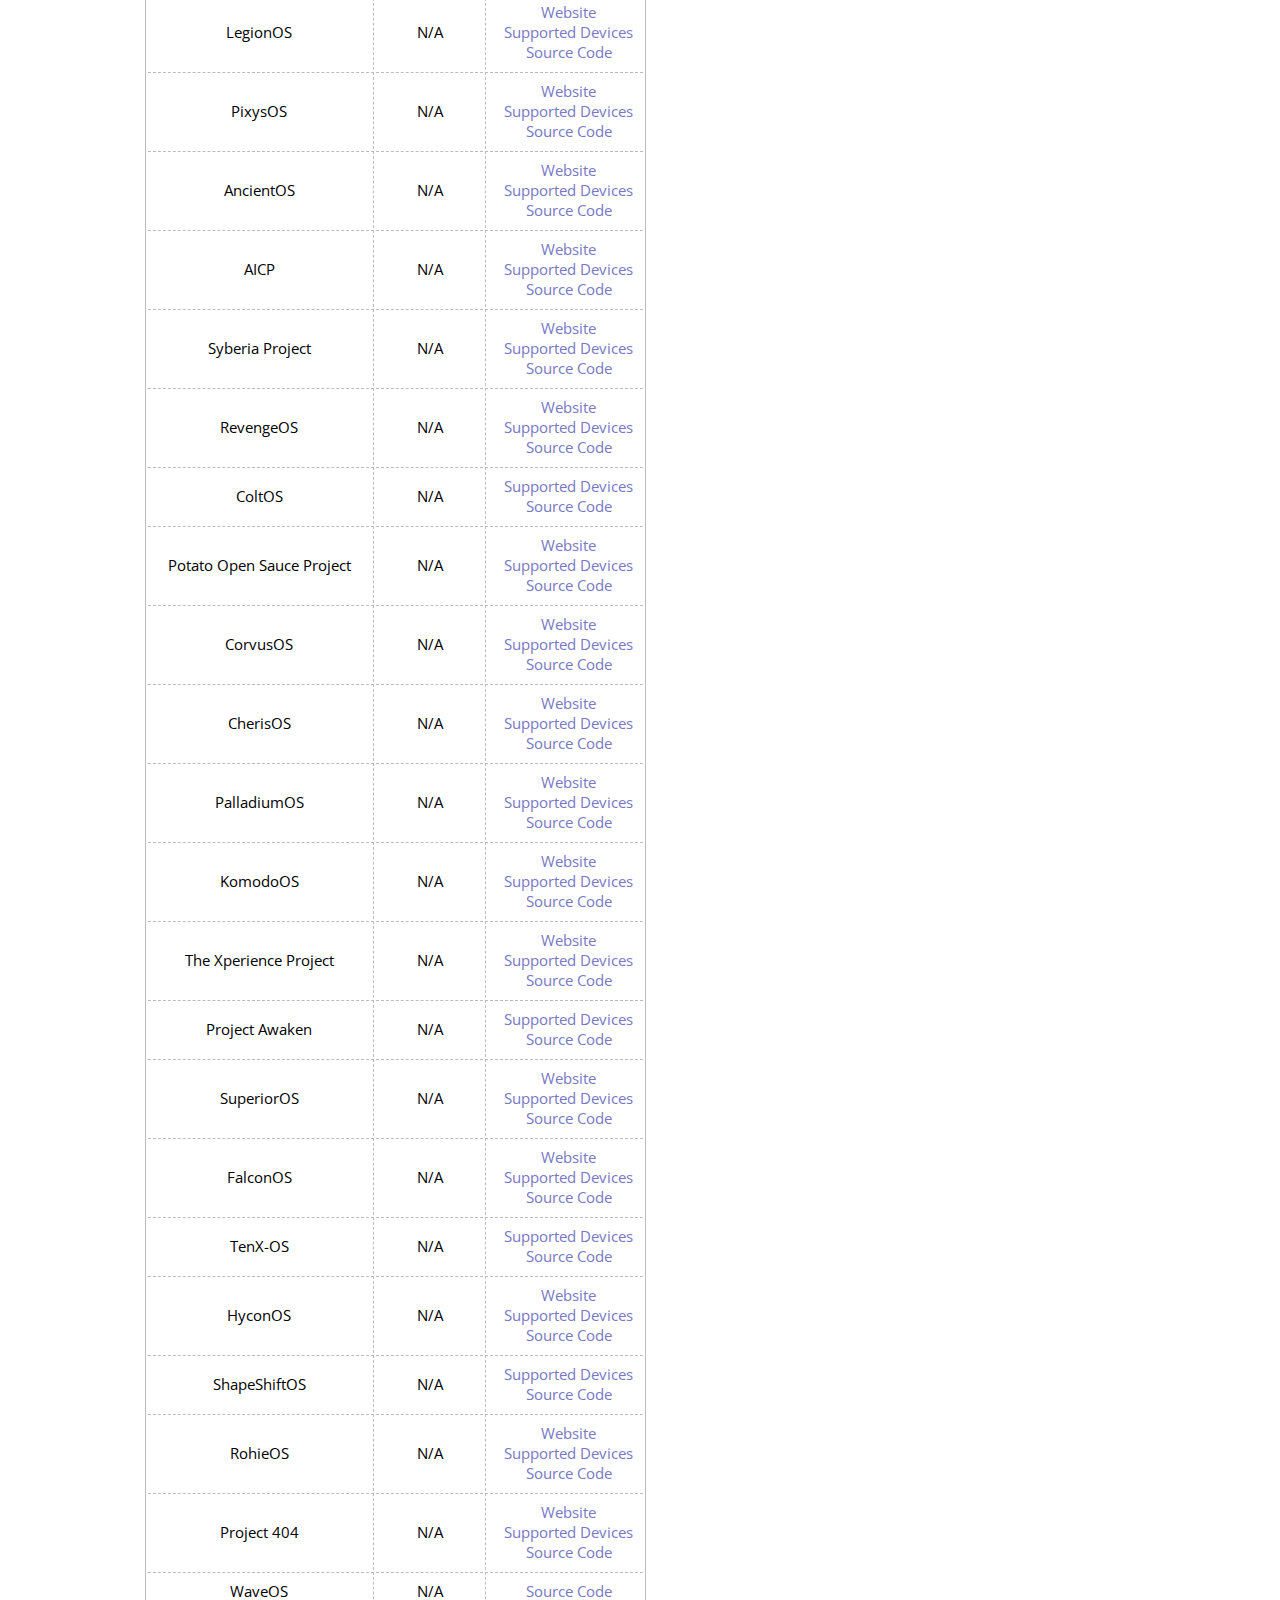
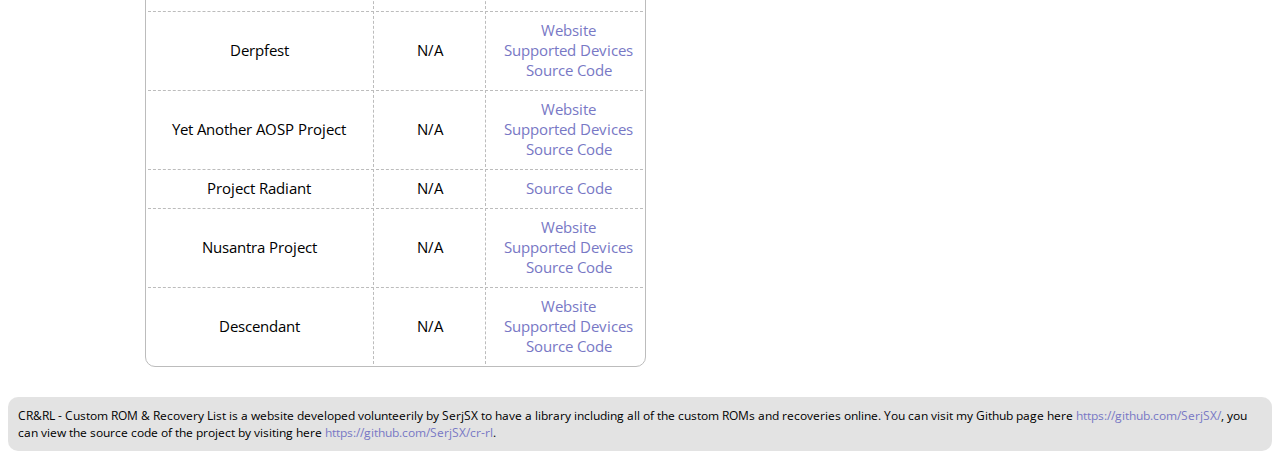
==== commit 159bba8d: "UI tweaks and Javascript alert" ====
--- a/index.html
+++ b/index.html
@@ -37,29 +37,40 @@
 
 <div class="middle"><span id="customroms">
   <table class="tables tables-custom-rom" id="custom-rom-table" id="customroms">
-    <div class="middle"><h3 class="table-heading table-heading-rom">Custom ROMs</h3></div>
+
+<thead>
+  <tr>
+    <th class="table-heading" id="table-heading-rom-js" colSpan="3">Loading Custom ROMs... {JavaScript}</th>
+  </tr>
+
+  <tr>
       <th class="table-content table-content-first">Name</th>
       <th class="table-content table-content-middle">Rating /10</th>
       <th class="table-content table-content-last">External Links</th>
+      
+        </tr></thead>
+      <tbody id="append-here-roms">
 
-    <!--Custom ROMs Under Here-->
-
-        <!--Custom ROMs Section Over-->
-      
+      </tbody>
   </table>
   </span></div>
 
 <div class="middle"><span class="customrecoveries" id="customrecoveries">
   <table class="tables tables-custom-recovery" id="custom-recovery-table">
-    <div class="middle"><h3 class="table-heading table-heading-recovery">Custom Recoveries</h3></div>
-    <th class="table-content table-content-first">Name</th>
-    <th class="table-content table-content-middle">Rating /10</th>
-    <th class="table-content table-content-last">External Links</th>
-
-    <!--Custom Recoveries Under Here-->
-
-
-        <!--Custom Recoveries Section Over-->
+    <thead>
+      <tr>
+        <th class="table-heading" id="table-heading-recovery-js" colSpan="3">Loading Custom Recoveries... [JavaScript]</th>
+      </tr>
+    
+      <tr>
+          <th class="table-content table-content-first">Name</th>
+          <th class="table-content table-content-middle">Rating /10</th>
+          <th class="table-content table-content-last">External Links</th>
+          
+            </tr></thead>
+          <tbody id="append-here-recoveries">
+    
+          </tbody>
 
 </table></span></div>
 </div></div>
--- a/css/main.css
+++ b/css/main.css
@@ -145,25 +145,21 @@
 
 .tables {
     border: 1px solid #bcbcbc;
-    padding: 5px;
     text-align: center;
     font-size: 12px;
-    margin-top: 55px;
+    border-radius: 10px;
 }
 
 .table-heading {
-    position: absolute;
-    border-top: 2px solid #bcbcbc;
-    border-right: 2px solid #bcbcbc;
-    border-left: 2px solid #bcbcbc;
-    padding: 5px;
-    border-top-left-radius: 10px;
-    border-top-right-radius: 10px;
+    padding: 20px;
+    font-size: 16px;
+    border-bottom: 2px solid #bcbcbc;
 }
 
 .table-content {
     padding-left: 15px;
     padding-right: 10px;
+    padding-top: 10px;
 }
 
 .table-content-first {
@@ -201,6 +197,7 @@
     background-color: #8c8c8c;
     cursor: pointer;
     border-top-left-radius: 10px;
+    opacity: 0.85;
 }
 
 .back-up:hover {
@@ -215,7 +212,6 @@
     padding: 5px;
     border-radius: 10px;
     margin-top: 30px;
-    z-index: 100;
 }
 
 .bottom-text {
@@ -333,30 +329,6 @@
         margin-top: 0px;
     }
 
-    .table-heading {
-        margin-left: 20px;
-    }
-
-    .table-heading-recovery {
-        margin-left: 272px;
-    }
-
-    .table-heading-rom {
-        margin-right: 390px;
-    }
-
-    .tables-custom-rom {
-        border-top-right-radius: 10px;
-        border-bottom-left-radius: 10px;
-        border-bottom-right-radius: 10px;
-    }
-
-    .tables-custom-recovery {
-        border-top-left-radius: 10px;
-        border-bottom-left-radius: 10px;
-        border-bottom-right-radius: 10px;
-    }
-
     .table-choice {
         display: none;
     }
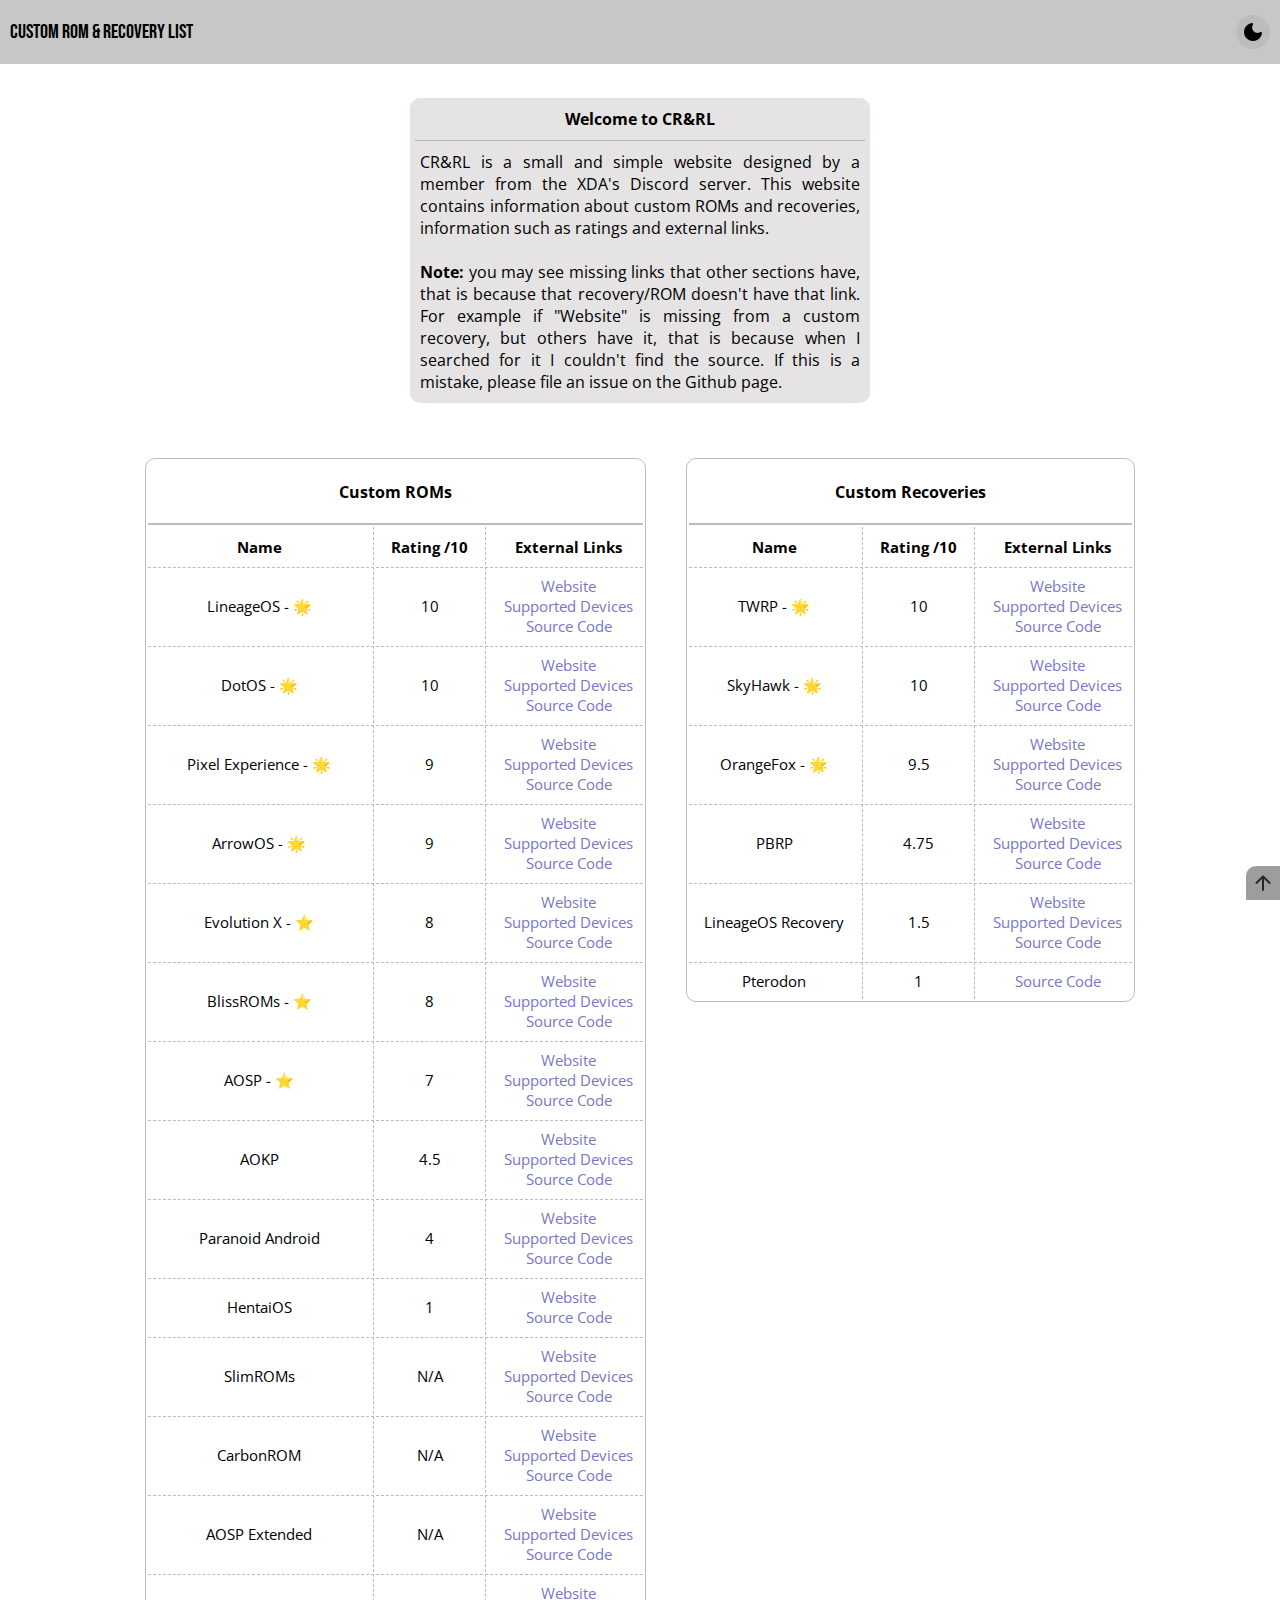
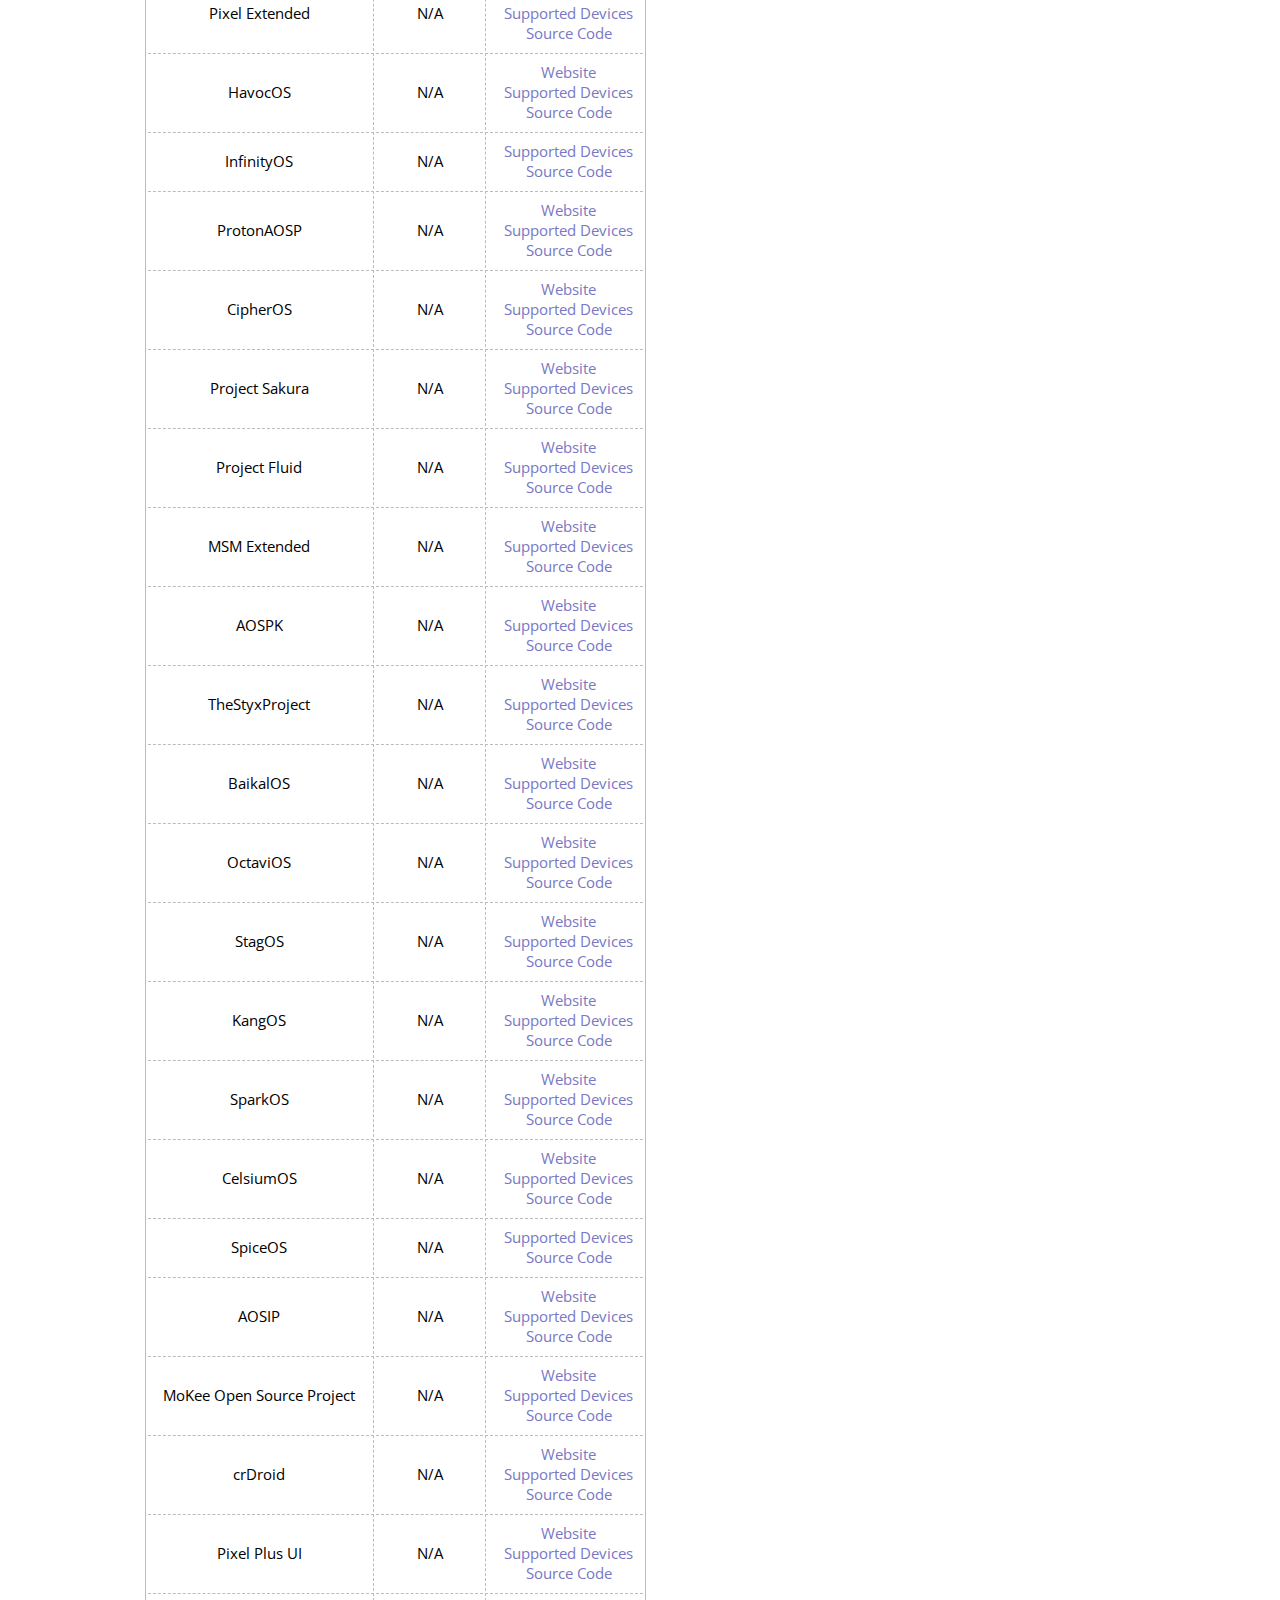
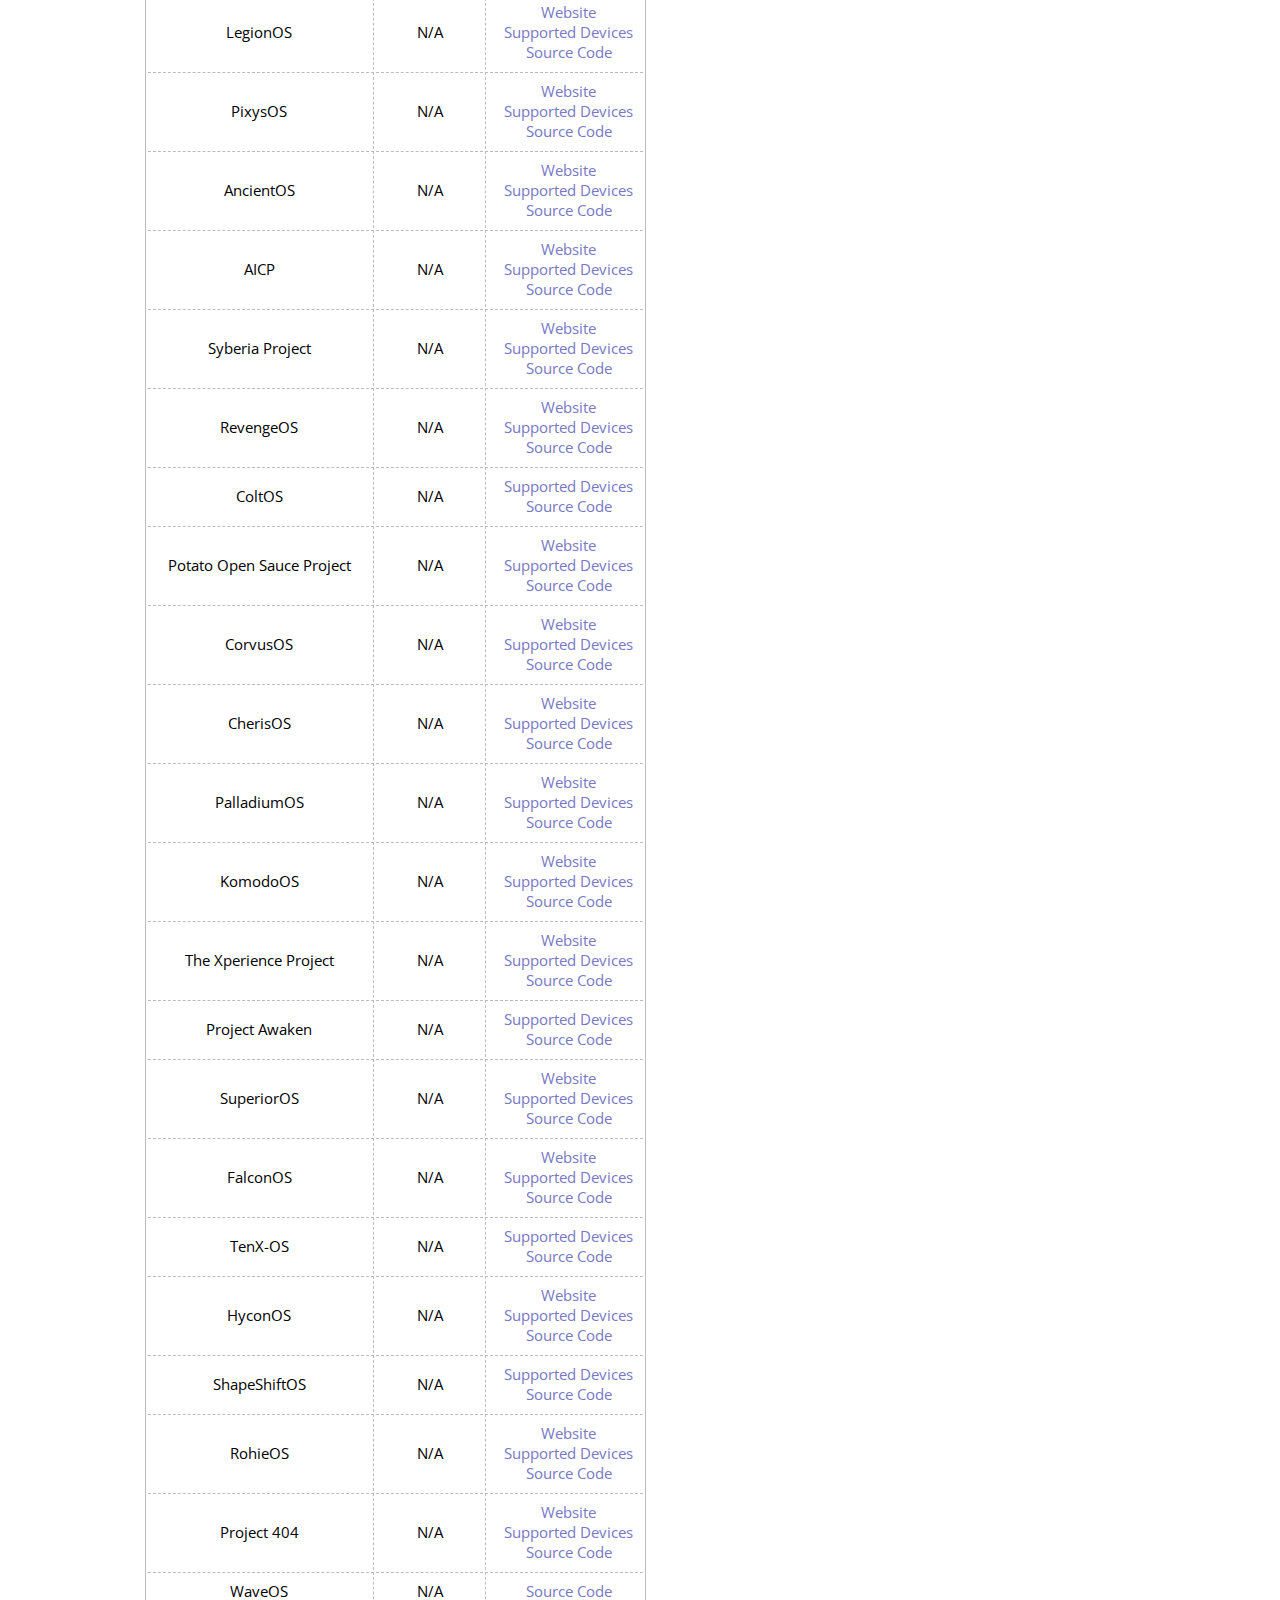
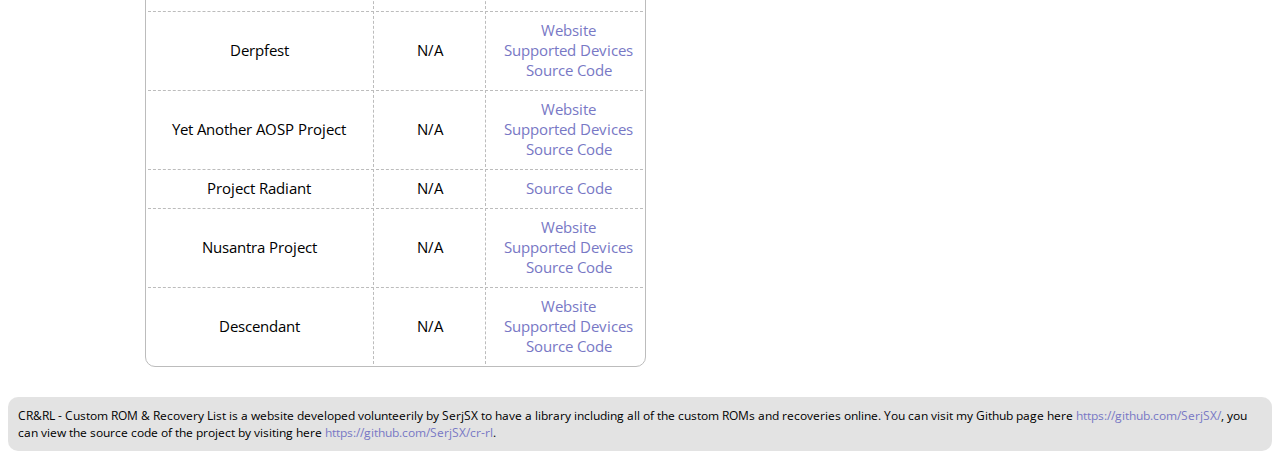
==== commit 60945989: "Added logo and stars according to the rating" ====
--- a/index.html
+++ b/index.html
@@ -6,6 +6,7 @@
   <meta name="viewport" content="width=device-width, initial-scale=1">
   <link rel="stylesheet" href="css/main.css">
   <title>CR&RL - Custom ROM & Recovery List</title>
+  <link rel="icon" href="media/logo.png" type="image/icon type">
   <link rel="preconnect" href="https://fonts.googleapis.com">
 <link rel="preconnect" href="https://fonts.gstatic.com" crossorigin>
 <link href="https://fonts.googleapis.com/css2?family=Open+Sans&display=swap" rel="stylesheet"> 
@@ -40,7 +41,7 @@
 
 <thead>
   <tr>
-    <th class="table-heading" id="table-heading-rom-js" colSpan="3">Loading Custom ROMs... {JavaScript}</th>
+    <th class="table-heading" id="table-heading-rom-js" colSpan="3">Loading Custom ROMs... [JavaScript Allowed?]</th>
   </tr>
 
   <tr>
@@ -59,7 +60,7 @@
   <table class="tables tables-custom-recovery" id="custom-recovery-table">
     <thead>
       <tr>
-        <th class="table-heading" id="table-heading-recovery-js" colSpan="3">Loading Custom Recoveries... [JavaScript]</th>
+        <th class="table-heading" id="table-heading-recovery-js" colSpan="3">Loading Custom Recoveries... [JavaScript Allowed?]</th>
       </tr>
     
       <tr>
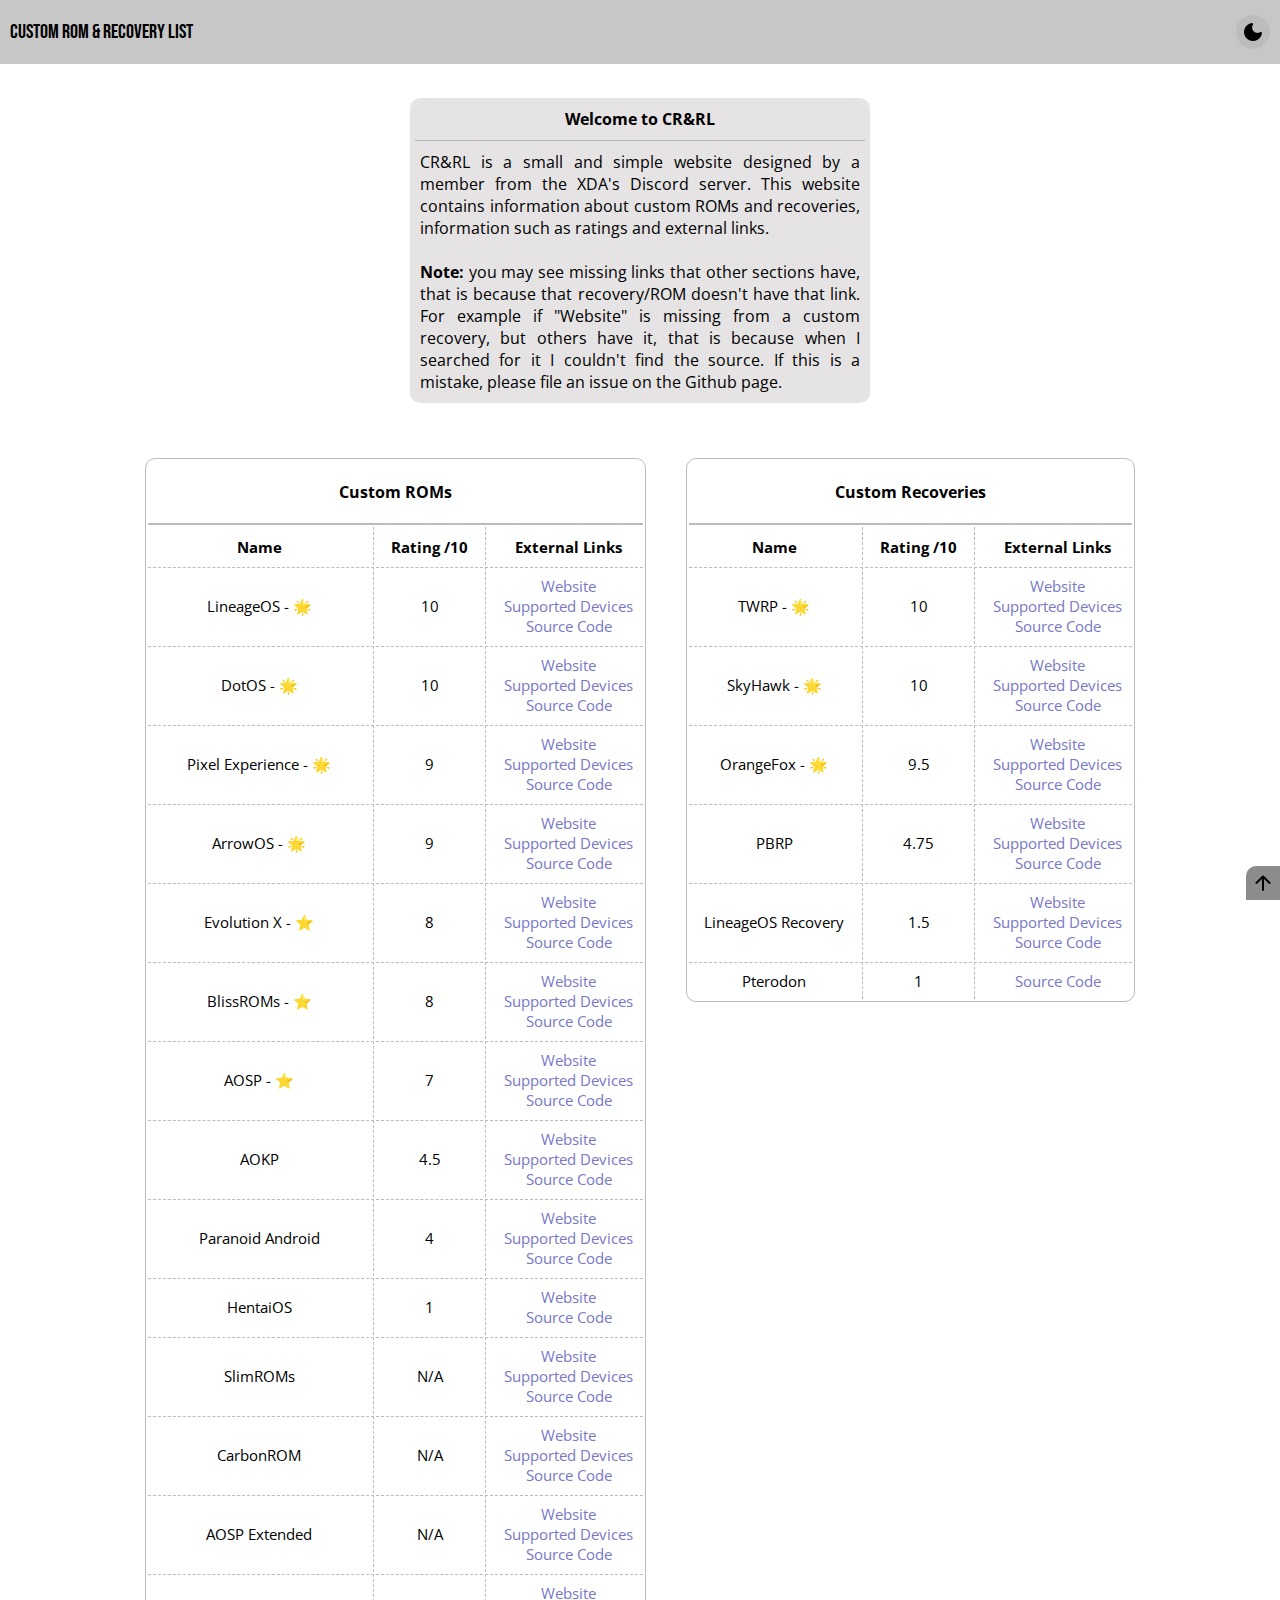
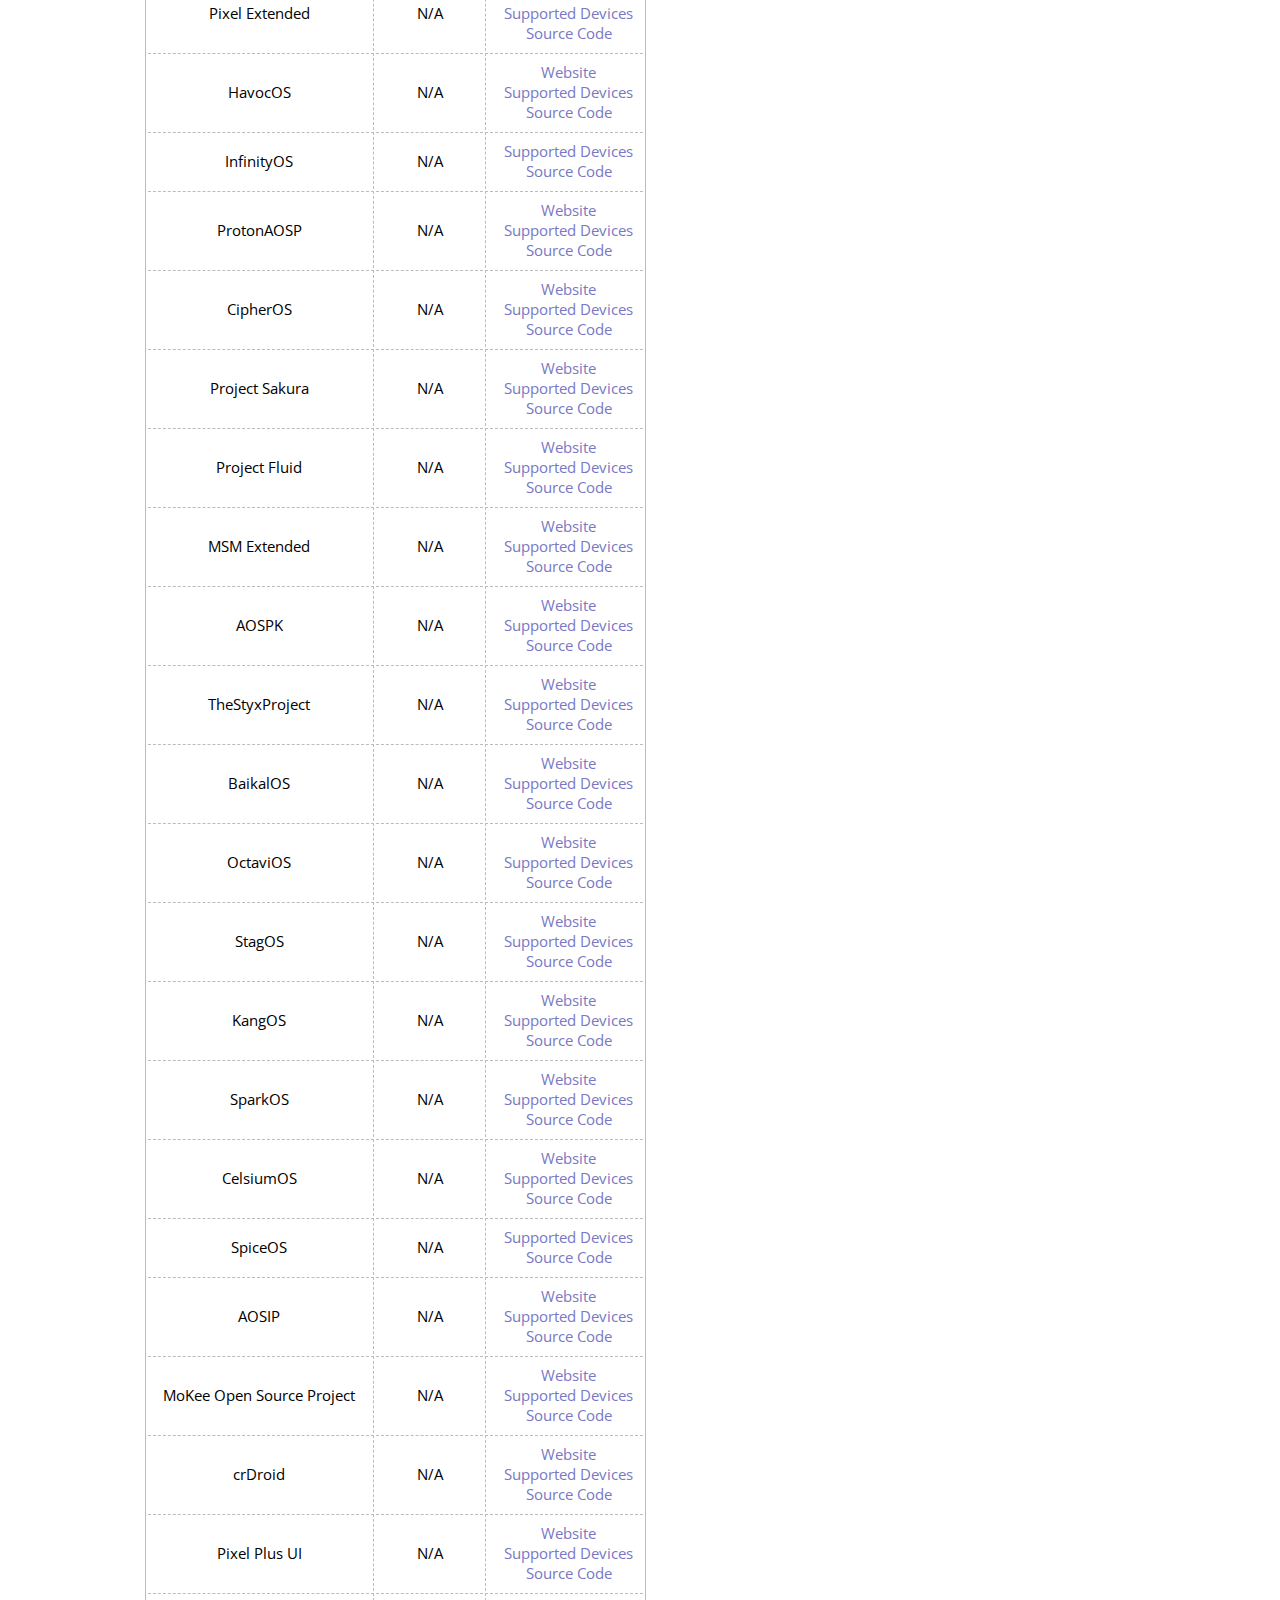
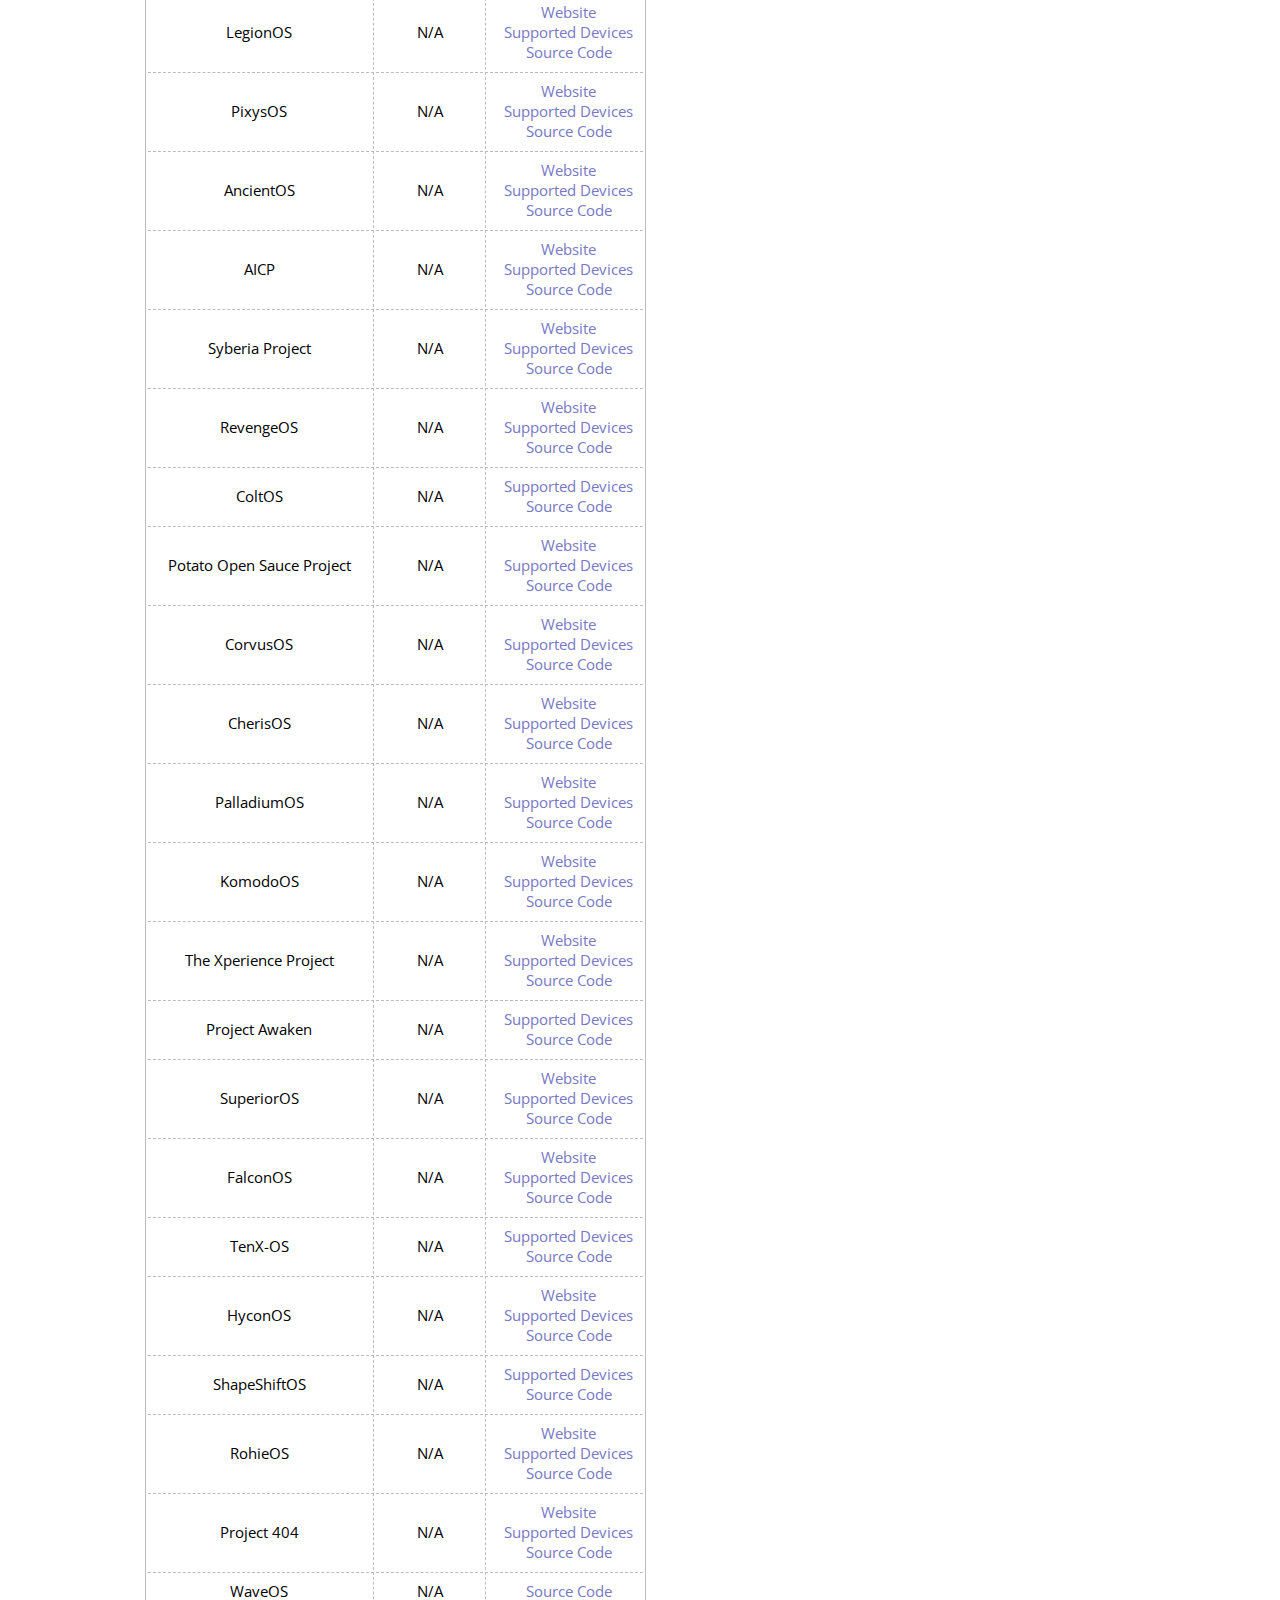
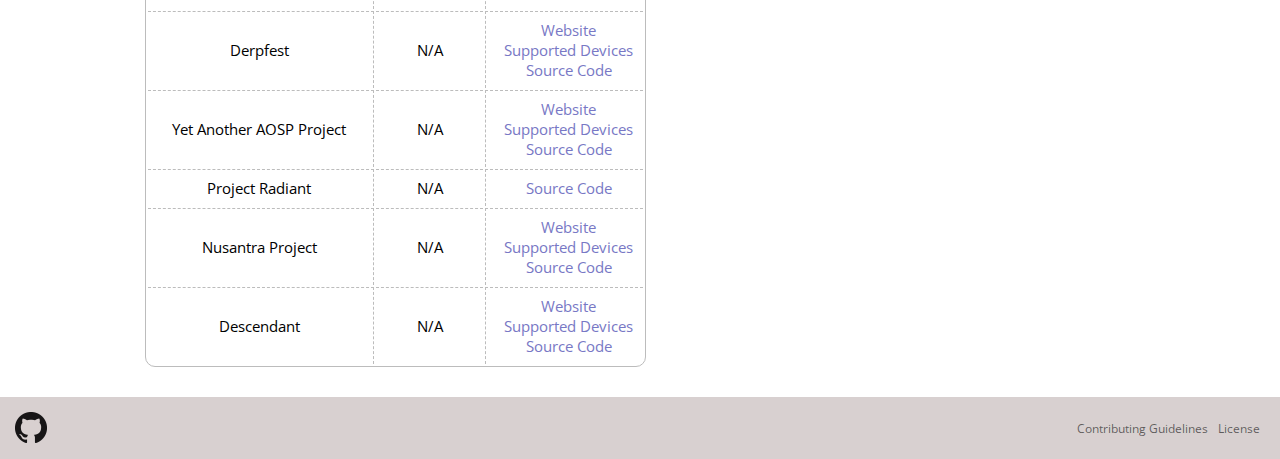
==== commit a70e07c6: "Changed the UI of the bottom bar" ====
--- a/index.html
+++ b/index.html
@@ -9,9 +9,9 @@
   <link rel="icon" href="media/logo.png" type="image/icon type">
   <link rel="preconnect" href="https://fonts.googleapis.com">
 <link rel="preconnect" href="https://fonts.gstatic.com" crossorigin>
-<link href="https://fonts.googleapis.com/css2?family=Open+Sans&display=swap" rel="stylesheet"> 
-<link href="https://fonts.googleapis.com/css2?family=Oswald&display=swap" rel="stylesheet"> 
-<link href="https://fonts.googleapis.com/css2?family=Bebas+Neue&display=swap" rel="stylesheet"> 
+<link href="https://fonts.googleapis.com/css2?family=Open+Sans&display=swap" rel="stylesheet">
+<link href="https://fonts.googleapis.com/css2?family=Oswald&display=swap" rel="stylesheet">
+<link href="https://fonts.googleapis.com/css2?family=Bebas+Neue&display=swap" rel="stylesheet">
 </head>
 
 <body class="background" id="background-js">
@@ -48,7 +48,7 @@
       <th class="table-content table-content-first">Name</th>
       <th class="table-content table-content-middle">Rating /10</th>
       <th class="table-content table-content-last">External Links</th>
-      
+
         </tr></thead>
       <tbody id="append-here-roms">
 
@@ -62,15 +62,15 @@
       <tr>
         <th class="table-heading" id="table-heading-recovery-js" colSpan="3">Loading Custom Recoveries... [JavaScript Allowed?]</th>
       </tr>
-    
+
       <tr>
           <th class="table-content table-content-first">Name</th>
           <th class="table-content table-content-middle">Rating /10</th>
           <th class="table-content table-content-last">External Links</th>
-          
+
             </tr></thead>
           <tbody id="append-here-recoveries">
-    
+
           </tbody>
 
 </table></span></div>
@@ -81,7 +81,11 @@
 </body>
 
   <div class="middle"><div class="bottom-info" id="bottom-info-js">
-    <div class="bottom-text">CR&RL - Custom ROM & Recovery List is a website developed volunteerily by SerjSX to have a library including all of the custom ROMs and recoveries online. You can visit my Github page here <a href="https://github.com/SerjSX/" target="_blank">https://github.com/SerjSX/</a>, you can view the source code of the project by visiting here <a href="https://github.com/SerjSX/cr-rl" target="_blank">https://github.com/SerjSX/cr-rl</a>.</div>
+    <img role="button" tabindex="0" class="github-logo" id="github-logo-js" src="media/GitHub-Mark/PNG/GitHub-Mark-32px.png" alt="Github">
+  <div class="external-links-main">
+    <div class="external-links"><a class="external-links-color" id="external-link-1" href="https://github.com/SerjSX/cr-rl/blob/main/CONTRIBUTING.md" target="_blank">Contributing Guidelines</a></div>
+    <div class="external-links"><a class="external-links-color" id="external-link-2" href="https://github.com/SerjSX/cr-rl/blob/main/LICENSE">License</a></div>
+  </div>
   </div></div>
 
 <script src="javascript/generalignorable.js" defer></script>
@@ -91,4 +95,4 @@
 
 </body>
 
-</html>+</html>
--- a/css/main.css
+++ b/css/main.css
@@ -197,7 +197,6 @@
     background-color: #8c8c8c;
     cursor: pointer;
     border-top-left-radius: 10px;
-    opacity: 0.85;
 }
 
 .back-up:hover {
@@ -205,18 +204,45 @@
 }
 
 .bottom-info {
+    position: absolute;
     display: flex;
-    justify-content: space-between;
     align-items: center;
-    background-color: #bcbcbc6b;
-    padding: 5px;
-    border-radius: 10px;
+    background-color: #d8d0d0;
     margin-top: 30px;
-}
-
-.bottom-text {
-    font-size: 12px;
-    padding: 5px;
+    width: 100%;
+    left: 0%;
+    z-index: 1000;
+}
+
+.external-links-main {
+    position: absolute;
+    display: flex;
+    right: 0%;
+    margin-right: 10px;
+}
+
+.external-links {
+    font-size: 11px;
+    padding-right: 10px;
+}
+
+.external-links-color {
+    color: rgba(0, 0, 0, 0.575);
+}
+
+.external-links-color:hover {
+    color: rgba(0, 0, 0, 0.767);
+}
+
+.github-logo {
+    padding: 15px;
+    cursor: pointer;
+    transition: background-color 0.5s;
+}
+
+.github-logo:hover {
+    background-color: #c4bcbc;
+    transition: background-color 0.5s;
 }
 
 /* XXX Small screens (320px and up) */
@@ -298,6 +324,10 @@
         margin-top: 50px;
     }
 
+    .external-links {
+        font-size: 12px;
+    }
+
 }
 
 /* Large screens (1024px and up) */
@@ -375,10 +405,18 @@
     background-color: #62727b;
 }
 
-.darkbuttonlight {
+.darkbutton-noback {
+    color: white;
+}
+
+.darkbutton-noback:hover {
     background-color: #62727b;
 }
 
-.darkbuttonlight:hover {
-    background-color: #37474f;
+.darklink {
+    color: rgba(255, 255, 255, 0.658);
+}
+
+.darklink:hover {
+    color: rgb(255, 255, 255);
 }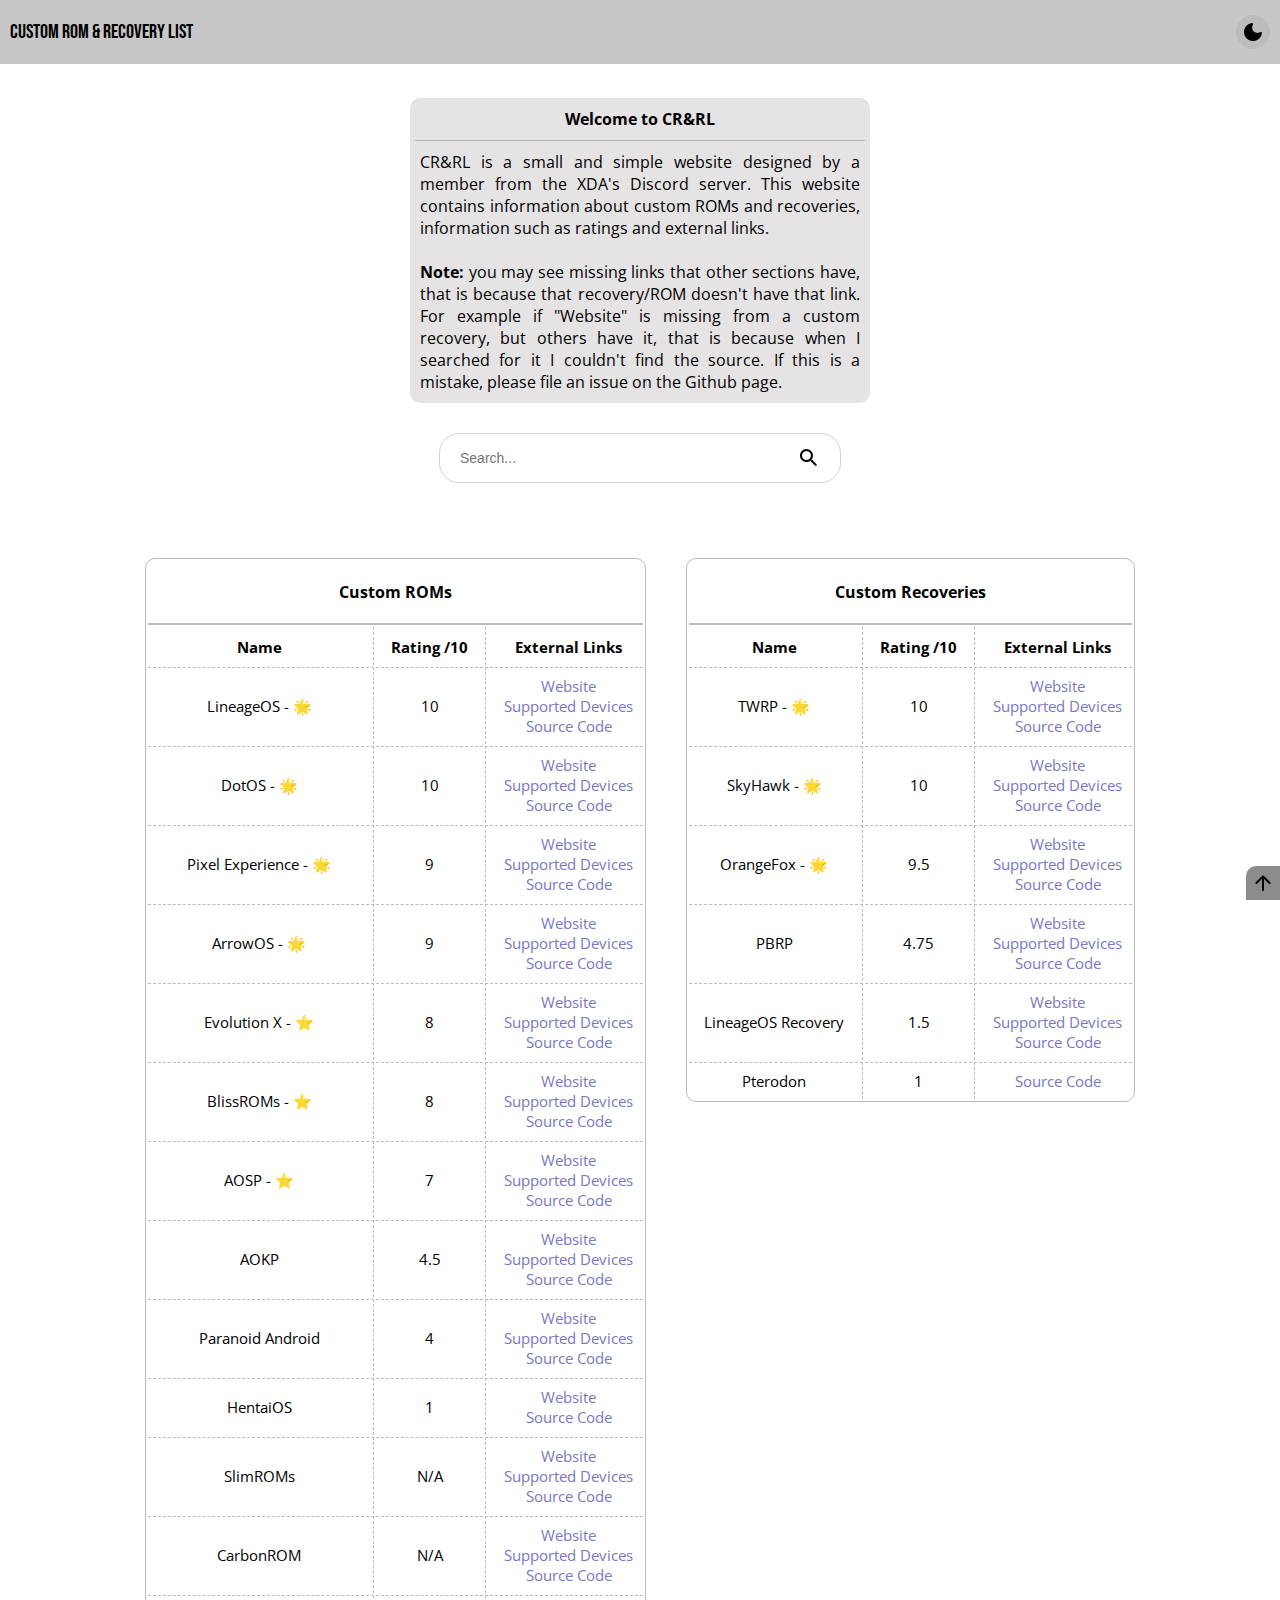
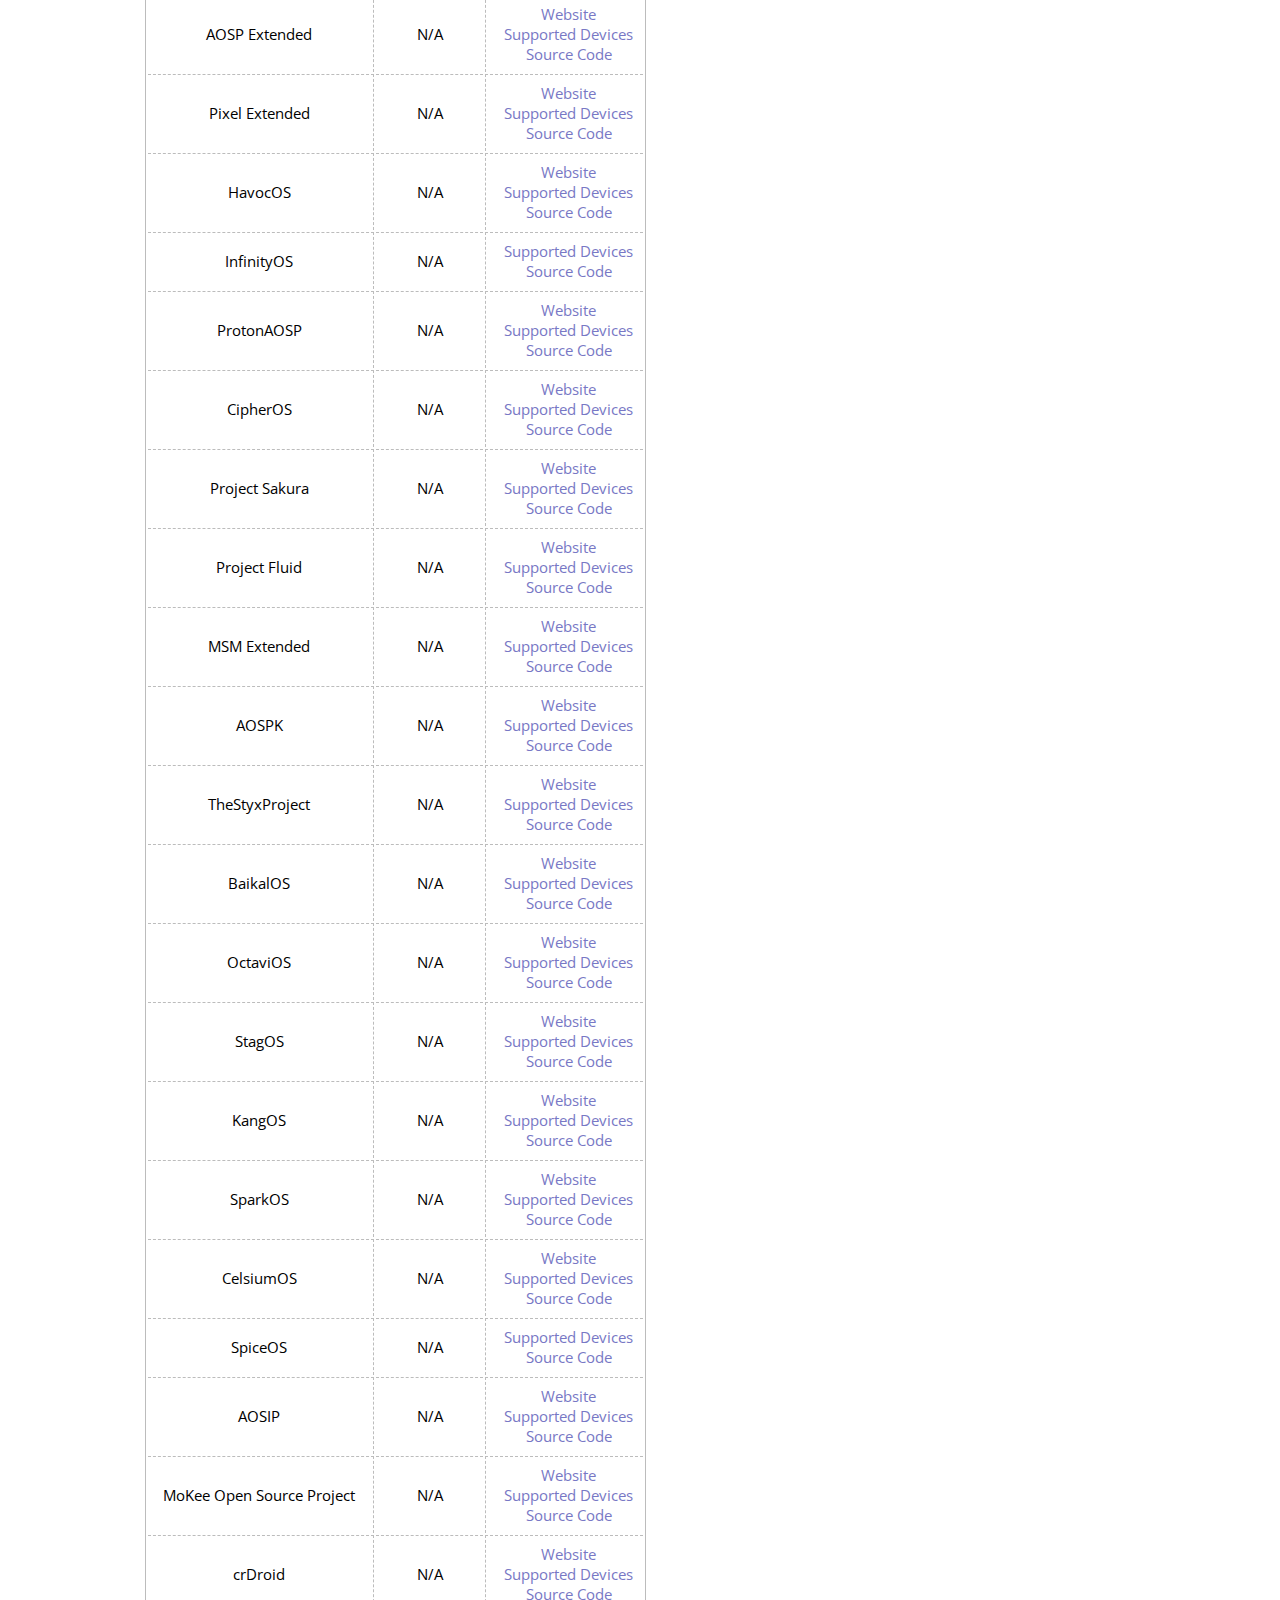
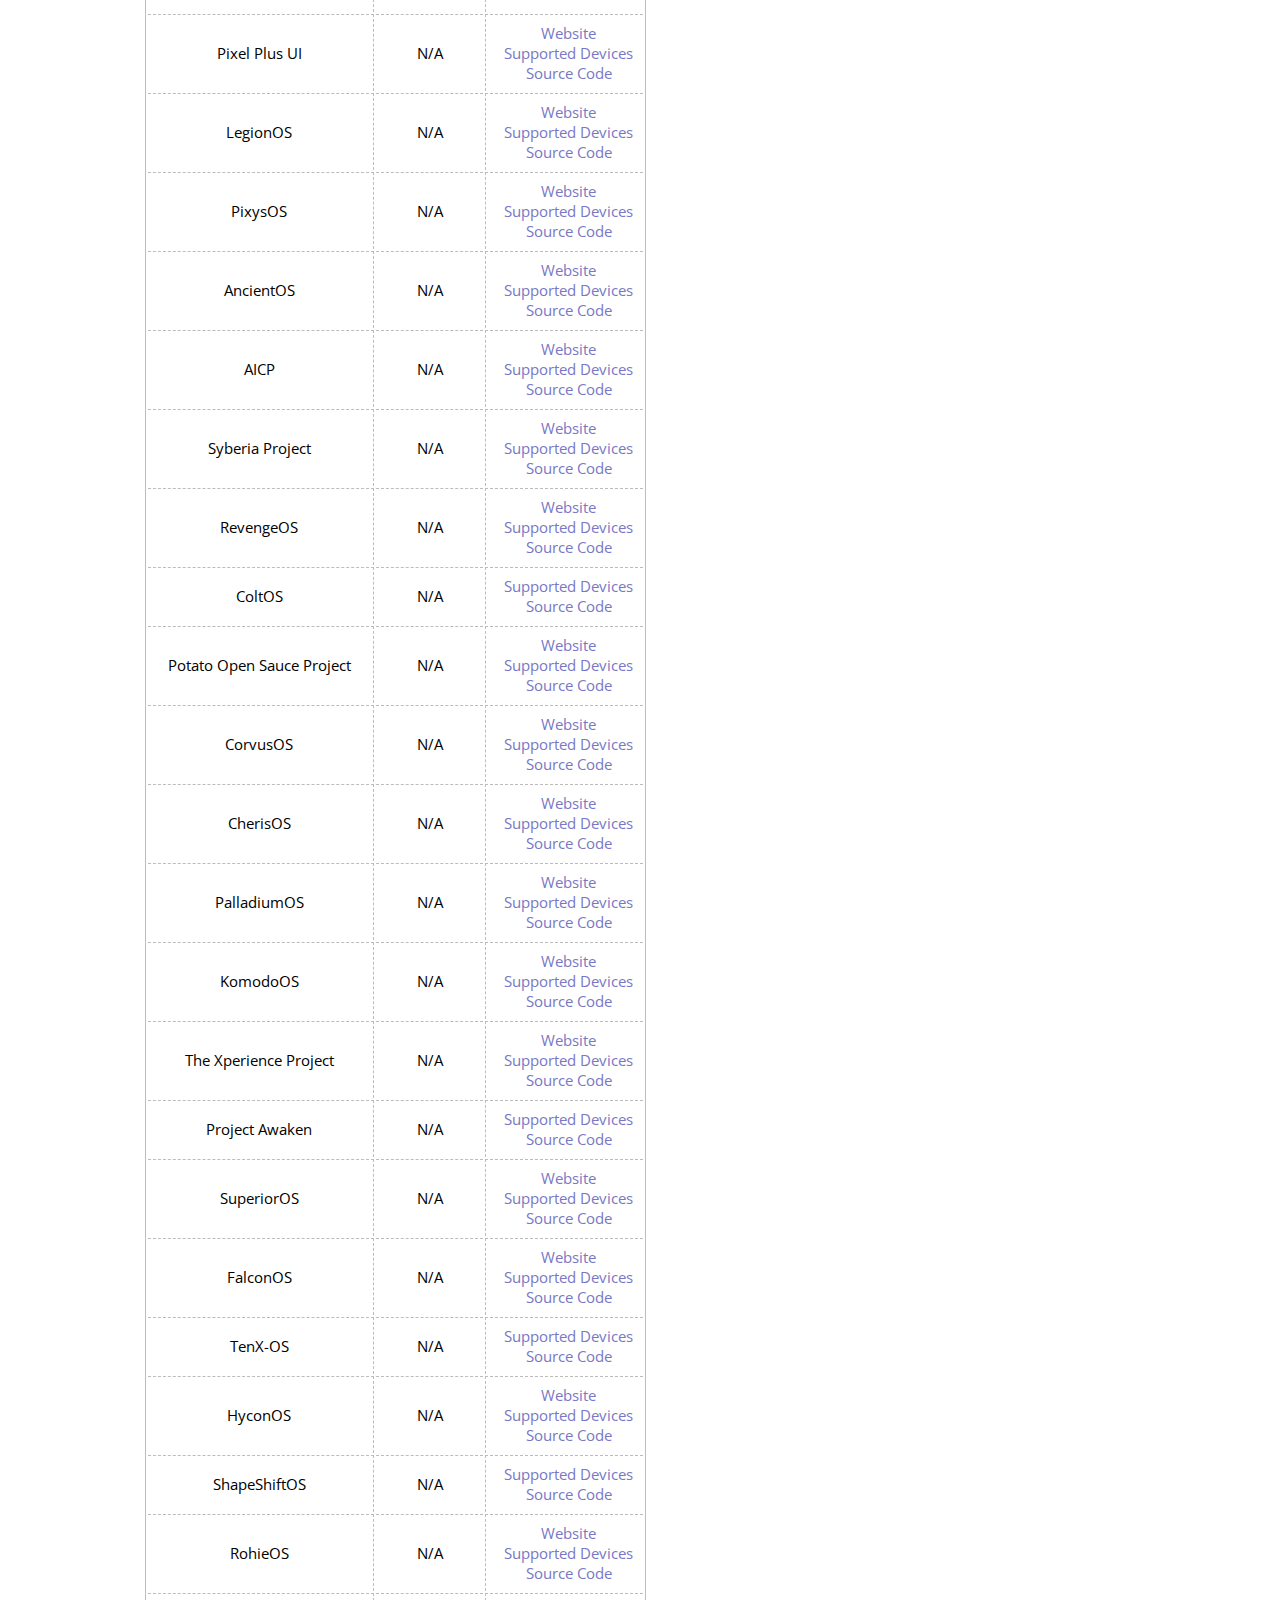
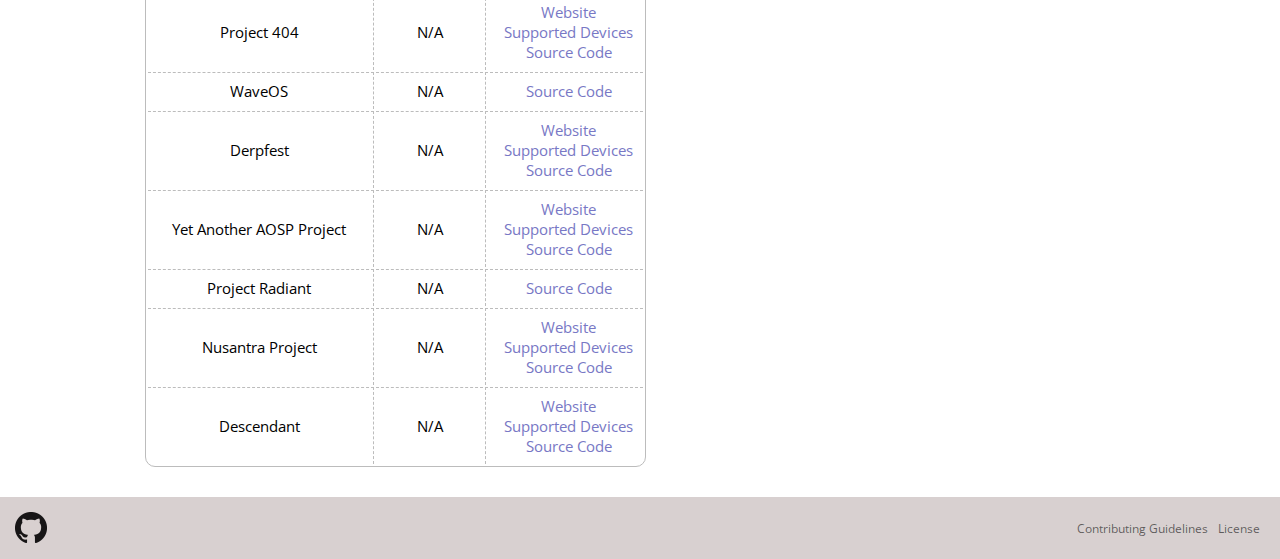
==== commit ede0f598: "Added searchbar!" ====
--- a/index.html
+++ b/index.html
@@ -5,6 +5,7 @@
   <meta charset="utf-8">
   <meta name="viewport" content="width=device-width, initial-scale=1">
   <link rel="stylesheet" href="css/main.css">
+  <link rel="stylesheet" href="css/searchbar.css">
   <title>CR&RL - Custom ROM & Recovery List</title>
   <link rel="icon" href="media/logo.png" type="image/icon type">
   <link rel="preconnect" href="https://fonts.googleapis.com">
@@ -32,6 +33,23 @@
   <div class="middle"><div class="table-choice">
     <a href="#customroms"><button class="table-choice-button" id="table-choice-button-one-js">Custom ROMs</button></a>
     <a href="#customrecoveries"><button class="table-choice-button" id="table-choice-button-two-js">Custom Recoveries</button></a>
+  </div></div>
+
+  <div class="middle"><div id="search-section-js" class="searchsection">
+      <div role="search" class="search">
+      <input tabindex="1" id="search-bar-js" class="searchbar" type="search" aria-label="Search text" placeholder="Search..." name="search">
+      <button tabindex="-1" class="searchbutton" id="close-img-js" aria-label="Cancel"><img src="media/close/round_close_black_24dp.png" alt="cancel" class="closeimg globalsearchremove" class="searchbutton" id="closeimg-js" aria-label="Cancel"></button>
+      <button tabindex="2" class="searchbutton" id="search-img-js" aria-label="Search"><img src="media/search/round_search_black_24dp.png" alt="search" id="searchimg-js" class="searchimg"></button>
+    </div>
+      <div class="middle">
+      <div class="borderbetween globalsearchremove"></div>
+      </div>
+      <div class="middle">
+    <ul tabindex="3" class="list globalsearchremove" id="searchbar-content">
+      <li class="noresult">No Result</li>
+    </ul>
+    </div>
+    </div>
   </div></div>
 
 <div class="middle"><div class="tables-main">
@@ -89,9 +107,11 @@
   </div></div>
 
 <script src="javascript/generalignorable.js" defer></script>
+<script src="javascript/searchbar.js" defer></script>
 <script src="javascript/roms.js" defer></script>
 <script src="javascript/recoveries.js" defer></script>
 <script src="javascript/automation.js" defer></script>
+<script src="javascript/themechange.js" defer></script>
 
 </body>
 
--- a/css/main.css
+++ b/css/main.css
@@ -333,11 +333,11 @@
 /* Large screens (1024px and up) */
 @media only screen and (min-width: 1024px) {
     .welcome {
-        width: 450px; 
-    }
-
-    .nolink {
-        width: 450px; 
+        width: 450px;
+    }
+
+    .nolink {
+        width: 450px;
     }
 
     .toptext {
@@ -346,7 +346,7 @@
 
     .tables-main {
         flex-direction: row;
-        margin-top: 450px;
+        margin-top: 75px;
     }
 
     .tables {
@@ -380,7 +380,7 @@
         width: 500px;
     }
 }
- 
+
 /* XXX Large screens (2560px and up) */
 @media only screen and (min-width: 2560px) {
     .welcome {
@@ -419,4 +419,4 @@
 
 .darklink:hover {
     color: rgb(255, 255, 255);
-}+}
--- a/css/searchbar.css
+++ b/css/searchbar.css
@@ -0,0 +1,291 @@
+.searchbutton {
+    background: none;
+    appearance: none;
+	border: none;
+}
+
+a.exception{
+    color: white;
+}
+
+div.middle {
+    display: flex;
+    justify-content: center;
+}
+
+.changeposition {
+    order: -1;
+}
+
+
+/* XXX Small screens (320px and up) */
+@media only screen and (min-width: 320px) {
+
+.searchsection {
+    position: relative;
+    border: 1px solid lightgray;
+    border-radius: 20px;
+    display: flex;
+    width: 300px;
+    flex-direction: column;
+    margin-top: 20px;
+}
+
+    .search {
+        font-size: 10px;
+        display: flex;
+        align-items: center;
+        justify-content: space-between;
+        color: #81D4FA;
+    }
+
+    .searchbar {
+        font-size: 10px;
+        padding: 10px;
+        border: none;
+        width: 550px;
+        margin-left: 10px;
+        margin-top: 6px;
+        margin-bottom: 6px;
+        outline: none;
+        border-radius: 30px;
+        color: black;
+        font-family: 'Roboto', sans-serif;
+        cursor: pointer;
+       }
+
+    .searchbar:focus {
+        background-color: #edf2fb;
+        cursor: text;
+    }
+
+    .searchbar:hover {
+        background-color: #edf2fb;
+    }
+
+    .searchimg {
+        border-radius: 30px;
+        padding: 5px;
+        margin-top: 5px;
+        margin-bottom: 2px;
+        margin-right: 8px;
+        cursor: pointer;
+    }
+
+    .searchimg:hover {
+        background-color: #edf2fb;
+    }
+
+     .closeimg {
+        display: none;
+        outline: none;
+        padding: 5px;
+        margin-top: 5px;
+        margin-bottom: 2px;
+        margin-left: 8px;
+        border-radius: 30px;
+        cursor: pointer;
+    }
+
+    .closeimg:focus {
+        background-color: #edf2fb;
+    }
+
+    .closeimg:hover {
+        background-color: #edf2fb;
+    }
+
+   .list {
+       display: none;
+       position: relative;
+       flex-wrap: wrap;
+       font-size: 10px;
+       padding: 0px;
+       overflow: auto;
+       max-height: 120px;
+       width: 100%;
+       opacity: 0;
+       list-style-type: none;
+       color: rgb(255, 255, 255);
+   }
+
+   .list:focus {
+    background-color: #edf2fb;
+}
+
+   .borderbetween {
+    display: none;
+    border-top: 1px rgb(224, 222, 222) dashed;
+    margin-top: 10px;
+    margin-bottom: 5px;
+    width: 80%;
+   }
+
+   .section {
+       padding-left: 5px;
+       padding-right: 5px;
+       padding-top: 10px;
+       padding-bottom: 10px;
+       text-align: center;
+       cursor: pointer;
+       color: black;
+       font-family: 'Roboto', sans-serif;
+   }
+
+   .section:hover {
+    background-color: rgb(235, 222, 222);
+   }
+
+     .noresult {
+         display: none;
+       padding-left: 5px;
+       padding-right: 5px;
+       padding-top: 10px;
+       padding-bottom: 10px;
+       color: #9c9a97;
+       text-align: center;
+       cursor: default;
+       border-radius: 10px;
+       font-family: 'Roboto', sans-serif;
+   }
+
+    }
+
+    /* X Small screens (425px and up) */
+    @media only screen and (min-width: 425px) {
+
+    }
+
+    /* Small screens (640px and up) */
+    @media only screen and (min-width: 640px) {
+        .searchbar {
+            font-size: 12px;
+           }
+
+       .list {
+           font-size: 12px;
+           max-height: 180px;
+       }
+
+       .searchsection {
+           width: 400px;
+       }
+
+       .searchimg {
+           margin-right: 8px;
+       }
+
+       .closeimg {
+           margin-left: 8px;
+       }
+    }
+
+    /* Medium screens (768px and up) */
+    @media only screen and (min-width: 768px) {
+        .searchbar {
+            font-size: 14px;
+           }
+
+       .list {
+           font-size: 14px;
+       }
+    }
+
+    /* Large screens (1024px and up) */
+    @media only screen and (min-width: 1024px) {
+      .searchsection {
+      margin-top: 425px;
+      }
+    }
+
+    /* X Large screens (1280px and up) */
+    @media only screen and (min-width: 1280px) {
+    }
+
+    /* XX Large screens (1536px and up) */
+    @media only screen and (min-width: 1536px) {
+
+      .searchsection {
+        margin-top: 400px;
+      }
+
+        .searchbar {
+            font-size: 16px;
+        }
+
+       .list {
+          font-size: 16px;
+        }
+    }
+
+    /* XXX Large screens (2560px and up) */
+    @media only screen and (min-width: 2560px) {
+
+      .searchsection {
+        margin-top: 375px;
+      }
+
+       .list {
+          max-height: 240px;
+        }
+    }
+
+    .hide {
+        visibility: hidden;
+        opacity: 0;
+        transition: visibility 0.5s, opacity 0.5s;
+      }
+
+    .show {
+        display: initial;
+        visibility: visible;
+        opacity: 1;
+        transition: visibility 0.5s, opacity 0.5s;
+      }
+
+      .remove {
+          display: none;
+      }
+
+      .add {
+          display: initial;
+      }
+
+      input.dark-searchbar {
+        color: white;
+        background-color: initial;
+      }
+
+      .dark-searchbar:hover {
+        background-color: #2b2b2b;
+      }
+
+      .dark-searchbar:focus {
+          background-color: #2b2b2b;
+          cursor: text;
+      }
+
+      button.dark-searchbar-icons {
+        background-color: initial;
+      }
+
+      .dark-searchbar-icons:hover {
+        background-color: #2b2b2b;
+      }
+
+      li.dark-section {
+          color: white;
+      }
+
+      .dark-section:hover {
+       background-color: #2b2b2b;
+      }
+
+      ul.list-dark:focus {
+        background-color: initial;
+      }
+
+input[type="search"]::-webkit-search-decoration,
+input[type="search"]::-webkit-search-cancel-button,
+input[type="search"]::-webkit-search-results-button,
+input[type="search"]::-webkit-search-results-decoration { display: none; }
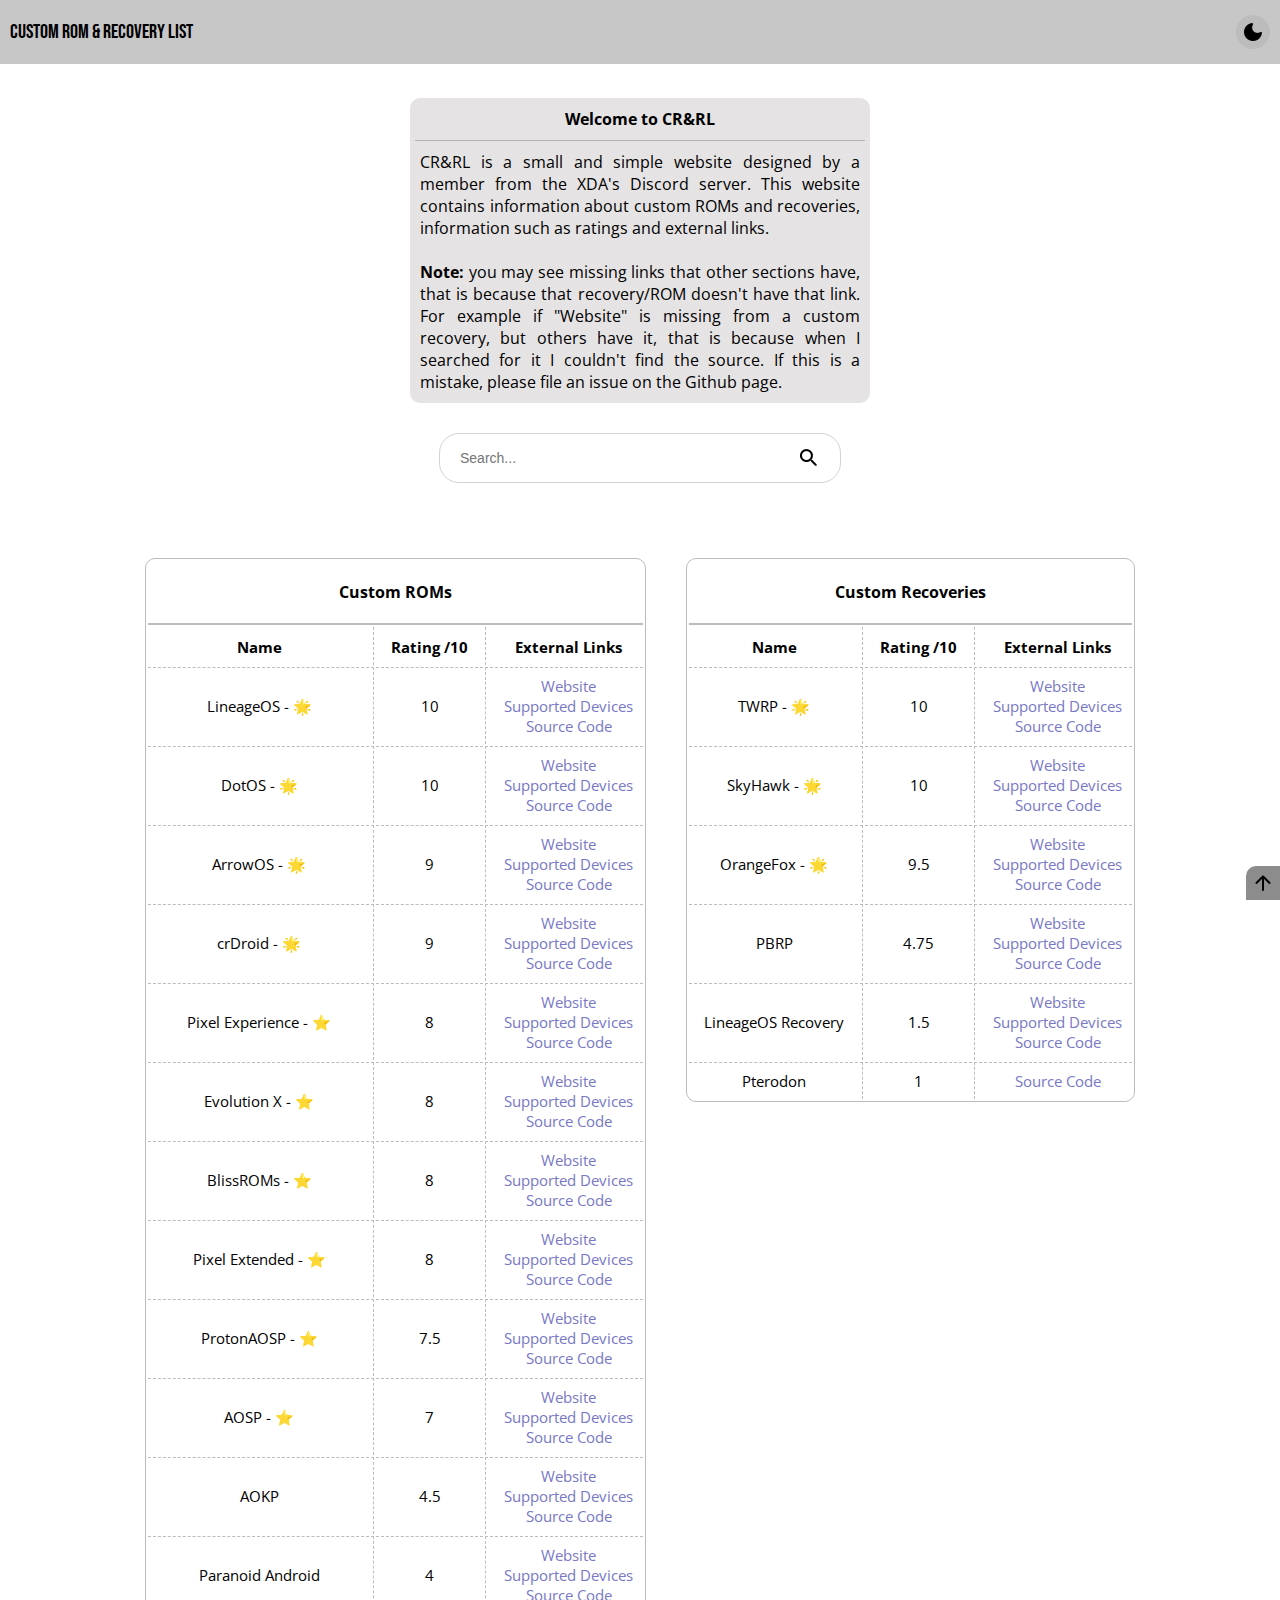
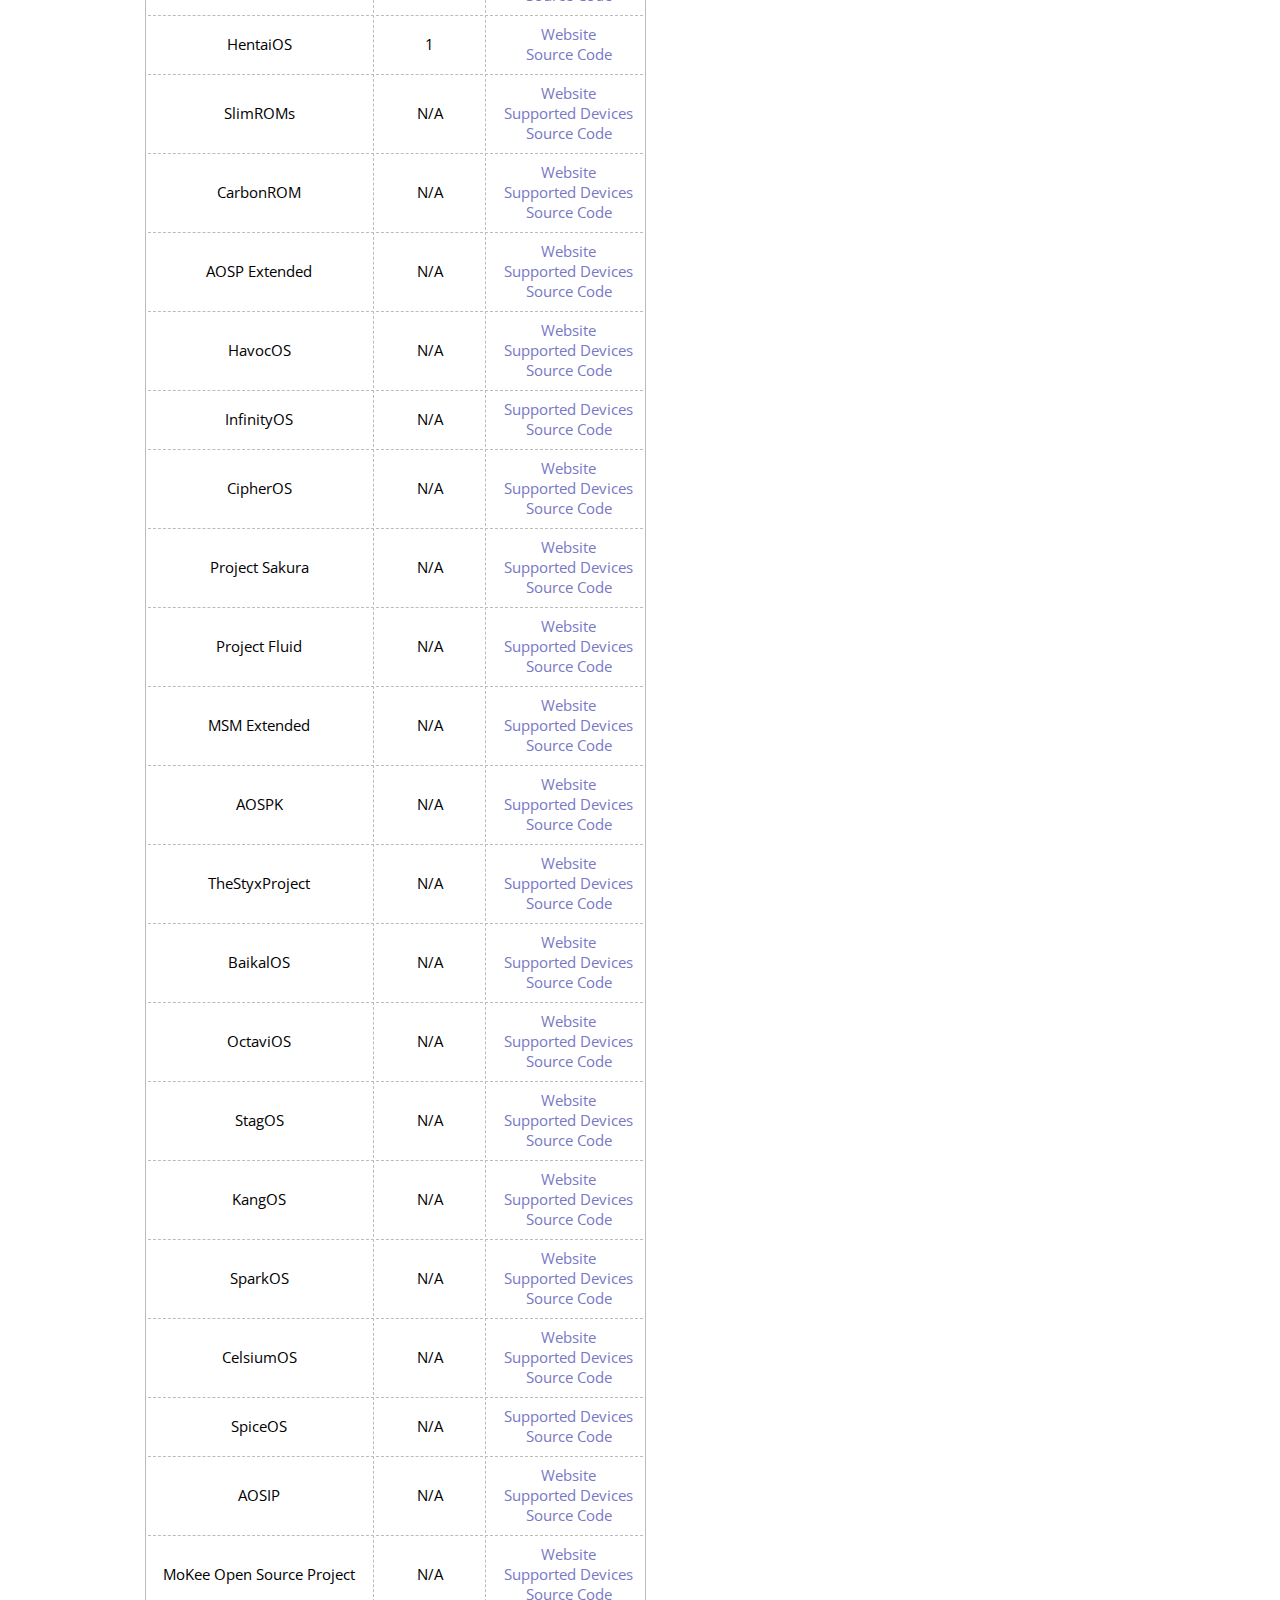
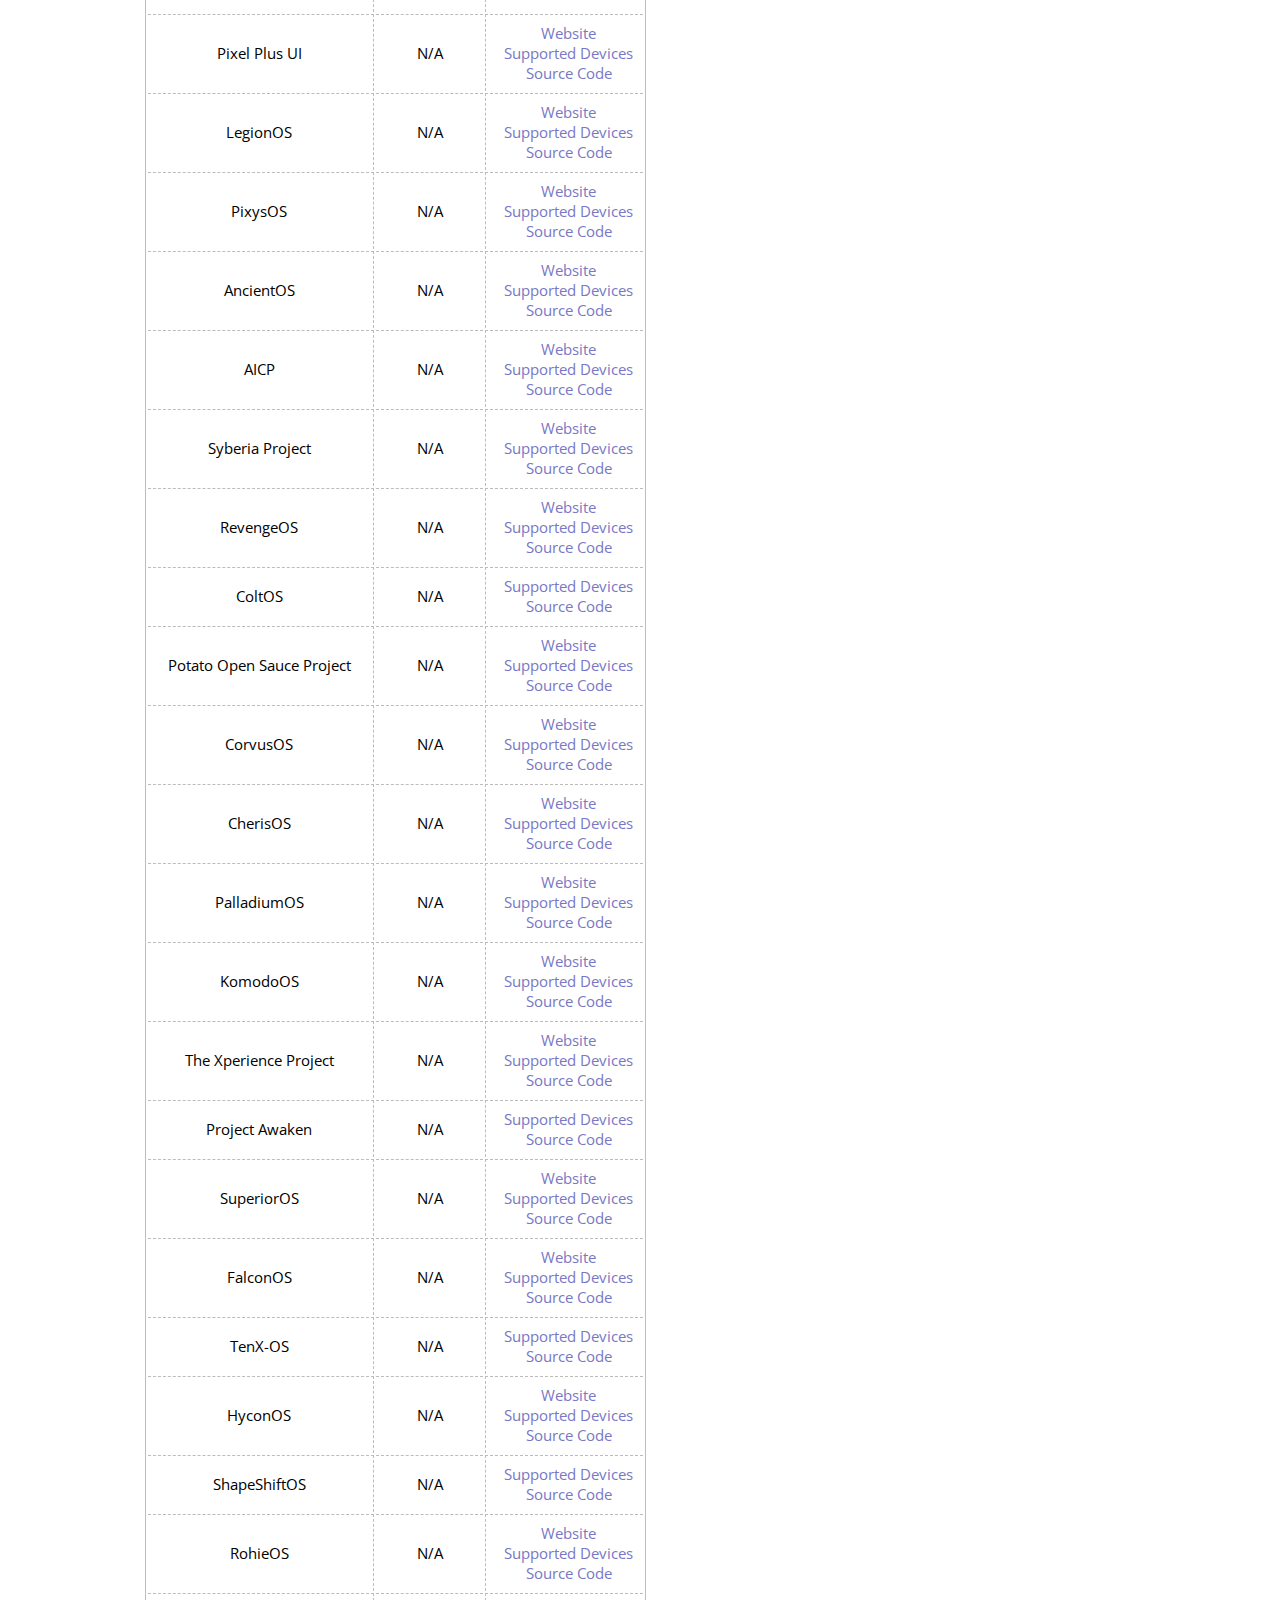
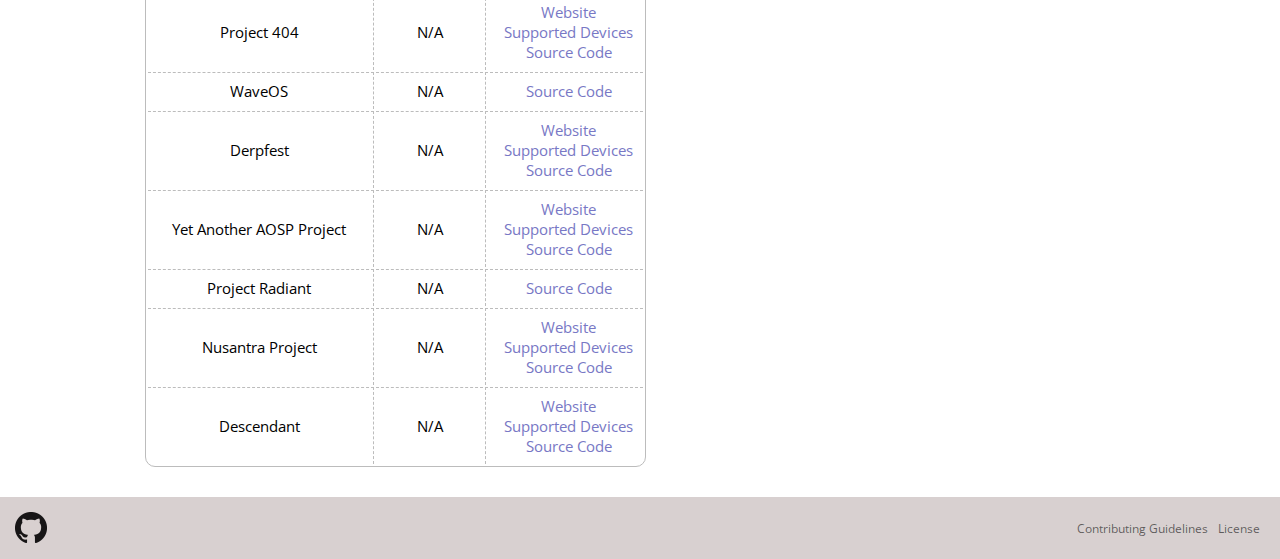
==== commit a1175131: "Renamed the # of backup button to null" ====
--- a/index.html
+++ b/index.html
@@ -17,7 +17,7 @@
 
 <body class="background" id="background-js">
 
-<div id="backup"></div>
+<div id=""></div>
 
   <div class="topmenu" id="topmenu-js">
     <div class="toptext">Custom ROM & Recovery List</div>
@@ -94,7 +94,7 @@
 </table></span></div>
 </div></div>
 
-<a href="#backup"><img role="button" tabindex="0" class="back-up" id="back-up-js" src="media/arrowup/black-24dp/1x/round_arrow_upward_black_24dp.png" alt="Back Up"></button></a>
+<a href="#"><img role="button" tabindex="0" class="back-up" id="back-up-js" src="media/arrowup/black-24dp/1x/round_arrow_upward_black_24dp.png" alt="Back Up"></button></a>
 
 </body>
 
